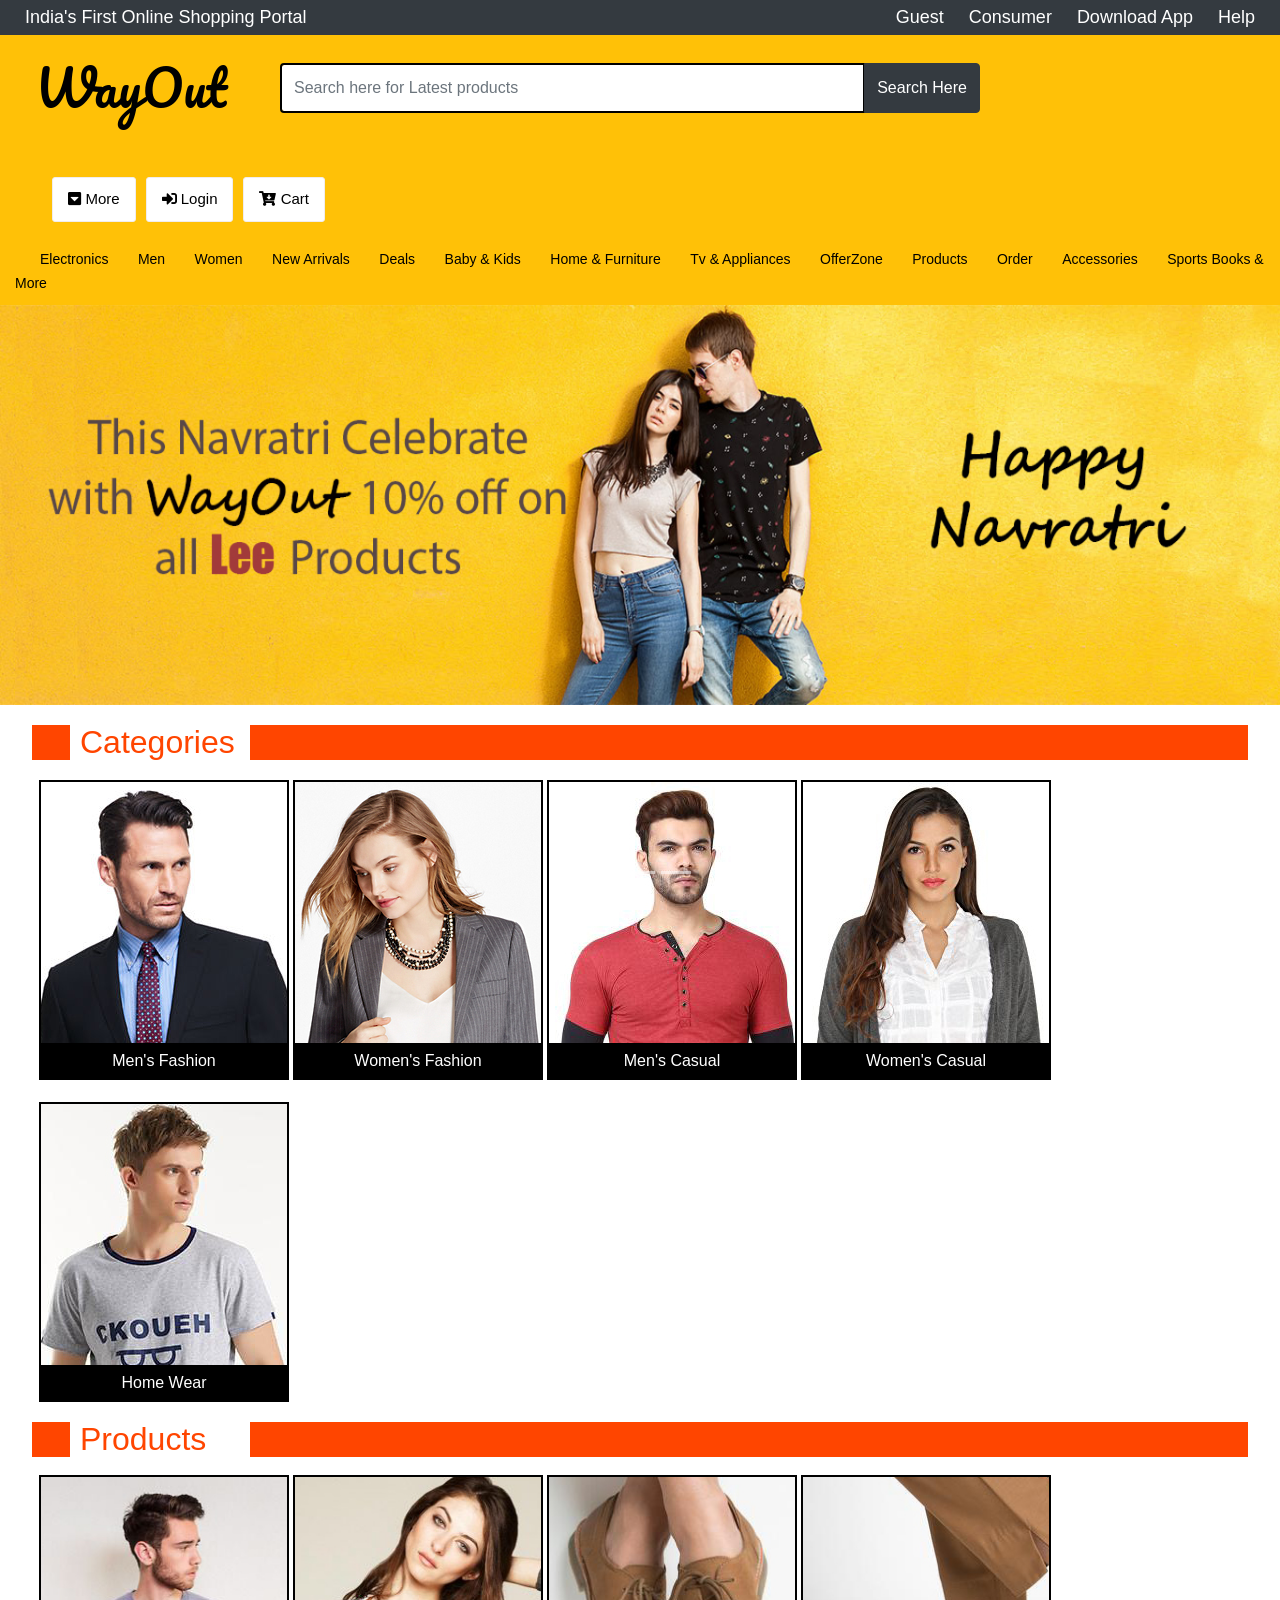
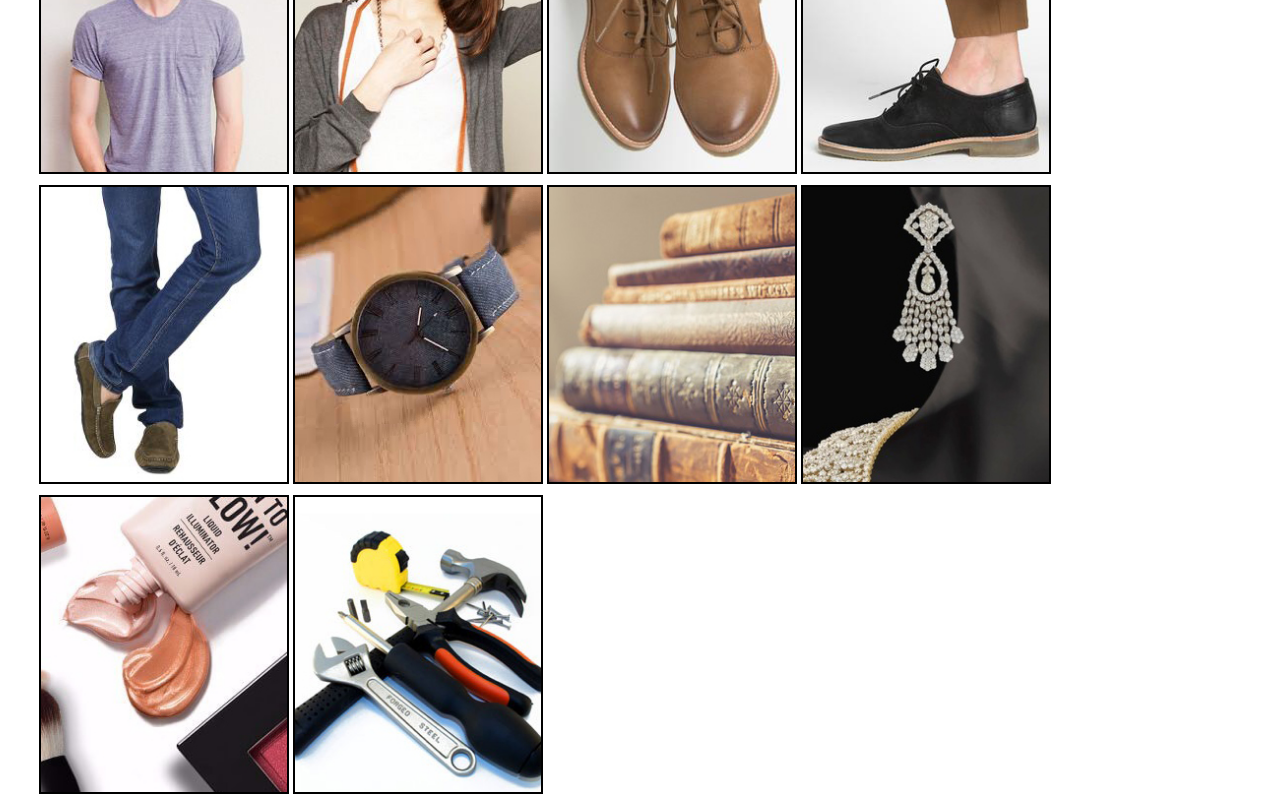
==== index.html @ 9ca6981f "Fullu COmmented HTML" ====
<!DOCTYPE html>
<html lang="en">
<head>
    <meta charset="UTF-8">
    <meta name="viewport" content="width=device-width, initial-scale=1.0">
    <meta http-equiv="X-UA-Compatible" content="ie=edge">
    <title>WayOut | Homepage</title>
    <link rel="shortcut icon" type="image/x-icon" href="images/Logo.png">
    <link rel="stylesheet" href="css/bootstrap.min.css">
    <link rel="stylesheet" href="https://use.fontawesome.com/releases/v5.1.0/css/all.css" integrity="sha384-lKuwvrZot6UHsBSfcMvOkWwlCMgc0TaWr+30HWe3a4ltaBwTZhyTEggF5tJv8tbt" crossorigin="anonymous">
    <link rel="stylesheet" href="css/styles.css">
    <link href="https://fonts.googleapis.com/css?family=Pacifico" rel="stylesheet">
</head>
<body>
    <!-- start of Main Container -->
    <div class="maincontainer">

        <!-- Header Part -> subheader+mainHeader+navbar -->
        <div id="header">

            <!-- SubHeader Part -->
            <div id="subheader" class="bg-dark pt-1 pb-1">
                <p style="display: inline">India's First Online Shopping Portal</p>
                <a href="Help">Help</a>
                <a href="DownloadApp">Download App</a>
                <a href="Consumer">Consumer</a>
                <a href="Guest">Guest</a>
            </div>
            <!-- End of SubHeader Part -->
            
            <!-- Main Header Part -->
            <div id="mainheader" class="bg-warning">

                <!-- Logo Part-->
                <div id="logo">
                    <span>WayOut</span>
                </div>
                <!-- End of Logo Part -->

                <!-- Search bar part -->
                <div id="searchbar">
                    <form action="goodbye" method="get">
                        <div class="input-group">
                            <input type="text" placeholder="Search here for Latest products" class="form-control">
                            <div class="input-group-append">
                                <input type="submit" value="Search Here" class="btn btn-dark">
                            </div>
                        </div>
                    </form>
                </div>
                <!-- End of Search bar Part -->

                <!-- cart part -->
                <div id="cart">
                    <a href="Cart"><i class="fas fa-cart-arrow-down"></i> Cart</a>
                    <a href="Login"><i class="fas fa-sign-in-alt"></i> Login</a>
                    <a href="More"><i class="fas fa-caret-square-down"></i> More</a>
                </div>
                <!-- End of Cart Part -->

            </div>
            <!-- End of Main Header Part -->

            <!-- Navigation Bar -->
            <div id="navigation" class="bg-warning">
                <nav>
                    <a href="Electronics">Electronics</a>
                    <a href="Men">Men</a>
                    <a href="Women">Women</a>
                    <a href="NewArrivals">New Arrivals</a>
                    <a href="Deals">Deals</a>
                    <a href="Baby&Kids">Baby & Kids</a>
                    <a href="Home&Furniture">Home & Furniture</a>
                    <a href="Tv&Appliances">Tv & Appliances</a>
                    <a href="OfferZone">OfferZone</a>
                    <a href="Products">Products</a>
                    <a href="Order">Order</a>
                    <a href="Accessories">Accessories</a>
                    <a href="SportsBooks&More">Sports Books & More</a>
                </nav>
            </div>
            <!-- End of Navigation bar -->

        </div>
        <!-- End of Header ->subheader+mainheader+navbar -->

        <!-- Carousel bar part -->
        <div id="demo" class="carousel-slide" data-ride="carousel">
            <ul class="carousel-indicators">
                <li data-target="#demo" data-slide-to="0" class="active"></li>
                <li data-target="#demo" data-slide-to="1"></li>
                <li data-target="#demo" data-slide-to="2"></li>
            </ul>
            <div class="carousel-inner">
                <div class="carousel-item active">
                    <img src="images/bannerone.jpg" alt="bannerone">
                </div>
                <div class="carousel-item">
                    <img src="images/bannersix.jpg" alt="bannertwo">
                </div>
                <div class="carousel-item">
                    <img src="images/bannerthree.jpg" alt="bannerthree">
                </div>
                <div class="carousel-item">
                    <img src="images/bannerfour.jpg" alt="bannerfour">
                </div>
                <div class="carousel-item">
                    <img src="images/bannerfive.jpg" alt="bannerfive">
                </div>
                <div class="carousel-item">
                    <img src="images/bannertwo.jpg" alt="bannerfive">
                </div>
            </div>
        </div>
        <!-- End of Carousel part -->

        <!-- Category Part -->
        <div id="categoriescontainer">

            <!-- Products Heading -->
            <div class="heading-block">
                <h2>Categories</h2>
            </div>
            <!-- End of Products Heading -->

            <!-- Categories pane Container -->
            <div class="headercategories">

                <!-- Category Box One -->
                <div class="catbox">
                    <a href="MensFashion">
                        <img src="images/catimg1.jpg" alt="Men's Fashion">
                        <span>Men's Fashion</span>
                    </a>
                </div>
                <!-- End of Category Box One -->

                <!-- Category Box two -->
                <div class="catbox">
                    <a href="Women'sFashion">
                        <img src="images/catimg2.jpg" alt="Men's Fashion">
                        <span>Women's Fashion</span>
                    </a>
                </div>
                <!-- End of Category Box Two -->

                <!-- Category Box Three -->
                <div class="catbox">
                    <a href="Men'sCasual">
                        <img src="images/catimg3.jpg" alt="Men's Fashion">
                        <span>Men's Casual</span>
                    </a>
                </div>
                <!-- End of Category Box Three -->

                <!-- Category Box Four -->
                <div class="catbox">
                    <a href="Women'sCasual">
                        <img src="images/catimg4.jpg" alt="Men's Fashion">
                        <span>Women's Casual</span>
                    </a>
                </div>
                <!-- End of Category Box Four -->

                <!-- Category Box Five -->
                <div class="catbox">
                    <a href="HomeWear">
                        <img src="images/catimg5.jpg" alt="Men's Fashion">
                        <span>Home Wear</span>
                    </a>
                </div>
                <!-- End of Category Box Five -->

            </div>
            <!-- End of Categories pane Container -->

            <!-- Product Heading block -->
            <div class="heading-block">
                <h2>Products</h2>
            </div>
            <!-- End of Products Heading Block -->

            <!-- Starting of Product Container -->
            <div class="prod-container">

                <!-- Product Item one -->
                <div class="prod-box">
                    <img src="images/proimg1.jpg" alt="Man-Suit">
                    <div class="prod-trans">
                        <div class="prod-feature">
                            <p>Mens Casual Wear</p>
                            <p style="color: white; font-weight: bold;">Price:1000₹</p>
                            <input type="button" value="Add to Cart">
                        </div>
                    </div>
                </div>
                <!-- End of Product Item one -->

                <!-- Product Item  two-->
                <div class="prod-box">
                    <img src="images/proimg2.jpg" alt="Man-Suit">
                    <div class="prod-trans">
                        <div class="prod-feature">
                            <p>Womens Casual Wear</p>
                            <p style="color: white; font-weight: bold;">Price:2000₹</p>
                            <input type="button" value="Add to Cart">
                        </div>
                    </div>
                </div>
                <!-- End of Product Item two -->

                <!-- Product Item Three-->
                <div class="prod-box">
                    <img src="images/proimg3.jpg" alt="Man-Suit">
                    <div class="prod-trans">
                        <div class="prod-feature">
                            <p>Adidas Shoes</p>
                            <p style="color: white; font-weight: bold;">Price:450₹</p>
                            <input type="button" value="Add to Cart">
                        </div>
                    </div>
                </div>
                <!-- End of Product Item three -->

                <!-- Product Item Four-->
                <div class="prod-box">
                    <img src="images/proimg4.jpg" alt="Man-Suit">
                    <div class="prod-trans">
                        <div class="prod-feature">
                            <p>Puma Formal Shoes</p>
                            <p style="color: white; font-weight: bold;">Price:500₹</p>
                            <input type="button" value="Add to Cart">
                        </div>
                    </div>
                </div>
                <!-- End of Product Item four -->

                <!-- Product Item Five-->
                <div class="prod-box">
                    <img src="images/proimg5.jpg" alt="Man-Suit">
                    <div class="prod-trans">
                        <div class="prod-feature">
                            <p>Mens Casual Shoes</p>
                            <p style="color: white; font-weight: bold;">Price:250₹</p>
                            <input type="button" value="Add to Cart">
                        </div>
                    </div>
                </div>
                <!-- End of Product Item five -->

                <!-- Product Item Six-->
                <div class="prod-box">
                    <img src="images/proimg12.jpg" alt="Man-Suit">
                    <div class="prod-trans">
                        <div class="prod-feature">
                            <p>Belkin B5850</p>
                            <p style="color: white; font-weight: bold;">Price:1500₹</p>
                            <input type="button" value="Add to Cart">
                        </div>
                    </div>
                </div>
                <!-- End of Product Item six -->

                <!-- Product Item Seven-->
                <div class="prod-box">
                    <img src="images/proimg7.jpg" alt="Man-Suit">
                    <div class="prod-trans">
                        <div class="prod-feature">
                            <p>Chetan Bhagat Book Pack</p>
                            <p style="color: white; font-weight: bold;">Price:2000₹</p>
                            <input type="button" value="Add to Cart">
                        </div>
                    </div>
                </div>
                <!-- End of Product Item seven -->

                <!-- Product Item Eight-->
                <div class="prod-box">
                    <img src="images/proimg8.jpg" alt="Man-Suit">
                    <div class="prod-trans">
                        <div class="prod-feature">
                            <p>Vistara Platinum Ear Rings</p>
                            <p style="color: white; font-weight: bold;">Price:145699₹</p>
                            <input type="button" value="Add to Cart">
                        </div>
                    </div>
                </div>
                <!-- End of Product Item Eight -->

                <!-- Product Item nine-->
                <div class="prod-box">
                    <img src="images/proimg9.jpg" alt="Man-Suit">
                    <div class="prod-trans">
                        <div class="prod-feature">
                            <p>Women Makeup Pack</p>
                            <p style="color: white; font-weight: bold;">Price:25000₹</p>
                            <input type="button" value="Add to Cart">
                        </div>
                    </div>
                </div>
                <!-- End of Product Item nine -->

                <!-- Product Item ten-->
                <div class="prod-box">
                    <img src="images/proimg10.jpg" alt="Man-Suit">
                    <div class="prod-trans">
                        <div class="prod-feature">
                            <p>Bosch Tool Kit V456</p>
                            <p style="color: white; font-weight: bold;">Price:1499₹</p>
                            <input type="button" value="Add to Cart">
                        </div>
                    </div>
                </div>
                <!-- End of Product Item ten -->
                
            </div>
            <!-- Ending of Product Containrt -->

        </div>
        <!-- End of Categories Part -->

    </div>
    <!-- End of Main Container -->
    <!-- Jquery link -->
    <script src="js/jquery.min.js"></script>
    <!-- Popper.js link -->
    <script src="js/popper.min.js"></script>
    <!-- Bootstrap.js Link -->
    <script src="js/bootstrap.min.js"></script>
</body>
</html>
---- css/styles.css ----
* {
    box-sizing: border-box;
}
body {
    margin: 0;
    /* min-width: 1355px; */
}
.maincontainer{
    width: 100%;
}
#subheader{
    font-weight: 500;
    font-size: 2vh;
    color: white;
}
#subheader a{
    float: right;
    padding-right: 25px;
    color: white;
    text-decoration: none;
}
#subheader p {
    padding-left: 25px;
}
/* Main Header */
#mainheader {
    display: flex;
    flex-wrap: wrap;
}
#logo {
    width: 230px;
    /* background: black; */
    padding: 15px 25px 20px 35px;
    /* padding-left: 25px;  */
    font-size: 50px;
    font-family: 'Pacifico', cursive;
    color: black;
}
#searchbar {
    padding-top: 28px;
    padding-left: 50px;
    float: right;
    width: 750px;
}
.form-control {
    height: 50px;
    border: 2px solid black;
    border-radius: px;
}
#cart {
    width: 360px;
    padding: 30px 30px 25px 30px;
    /* margin-right: -100px; */
}
#cart a{
    float: right;
    color: black;
    /* padding-right: 30px; */
    font-size: 15px;
    text-decoration: none;
    padding: 10px 15px;
    font-weight: 500;
    
}
#cart a {
    background: white;
   
    border: 1px solid rgb(241, 237, 237);
    margin: 2px 5px 0px 5px;
    border-radius: 3px;
    
    /* border-right: 5px solid black;  */
}
#cart a:hover {
    transition: all .5s ease;
    color: white;
}
#navigation {
    padding: 0px 10px 10px 15px;
}
nav a {
    color: black;
    padding-left: 25px;
    font-size: 14px;
    font-weight: 500;    
}
nav a:hover {
    color: gray;
    transition: all .5s ease;
    font-size: 14px;
}

.carousel-item img{
    height: 400px;
    width: 100%;
}
.heading-block {
    width: 100%;
    height: auto;
    float: left;
    color:orangered;
    font-size: 22px;
    margin: 0px 0px 10px;
}
/* Cateogory Boxes Main */
#categoriescontainer {
    width: 95%;
    margin:  20px auto;

}
.heading-block h2 {
    line-height:35px;
    border-left: 3vw solid orangered;
    border-right: 78vw solid orangered;
    padding-left: 10px;
}
.catbox {
    width: 250px;
    height: 300px;
    float: left;
    overflow: hidden;
    position: relative;
    margin: 2px;
    border: 2px solid black;
    margin-bottom: 20px; 
}

.catbox span {
    width: 100%;
    background: black;
    height: 35px;
    line-height: 35px;
    color: white;
    display: block;
    bottom: 0px;
    position: absolute;
    z-index: 999;
    text-align: center;
}
.catbox img{
    transition: all .5s ease;
}
.catbox:hover img {
    transform: scale(1.2,1.2);
    transition: all .5s ease;
}
.catbox:hover span {
    font-weight: 500;
}
/* Product Styling */
.prod-box {
    width: 250px;
    height: 300px;
    overflow: hidden;
    float: left;
    margin: 0 5 30 0;
    position: relative;
   margin: 0px 2px 10px;
}
.prod-box > img {
    max-width: 100%;
    border: 2px solid black;
}
.prod-trans {
    background: rgba(0, 0, 0, 0.6);
    width: 100%;
    height: 100%;
    top: 0;
    left: 0;
    bottom: 0;
    right: 0;
    position: absolute;
    opacity: 0;
    transition: all .5s ease;
}
.prod-box:hover .prod-trans {
    opacity:1;
    transition: all .5s ease;
}
.prod-feature {
    text-align: center;
    margin-top: -200px;
    transition: all .5s ease;
}
.prod-feature p {
    color: white;
    font-family: 'Segoe UI', Tahoma, Geneva, Verdana, sans-serif;
    font-weight: bold;
    line-height: 10px;
    padding-top: 50px;
}
.prod-box:hover .prod-feature {
    margin-top: 0px;
    transition: all .5s ease;
}
.prod-feature input {
    color: black;
    background: #ffffff;
    font-weight: 500;
    border: 0px;
    padding: 5px 10px;
    border-radius: 2px;
}
.headercategories {
    margin-left: 5px;
}
.prod-container {
    margin-left: 5px;
}
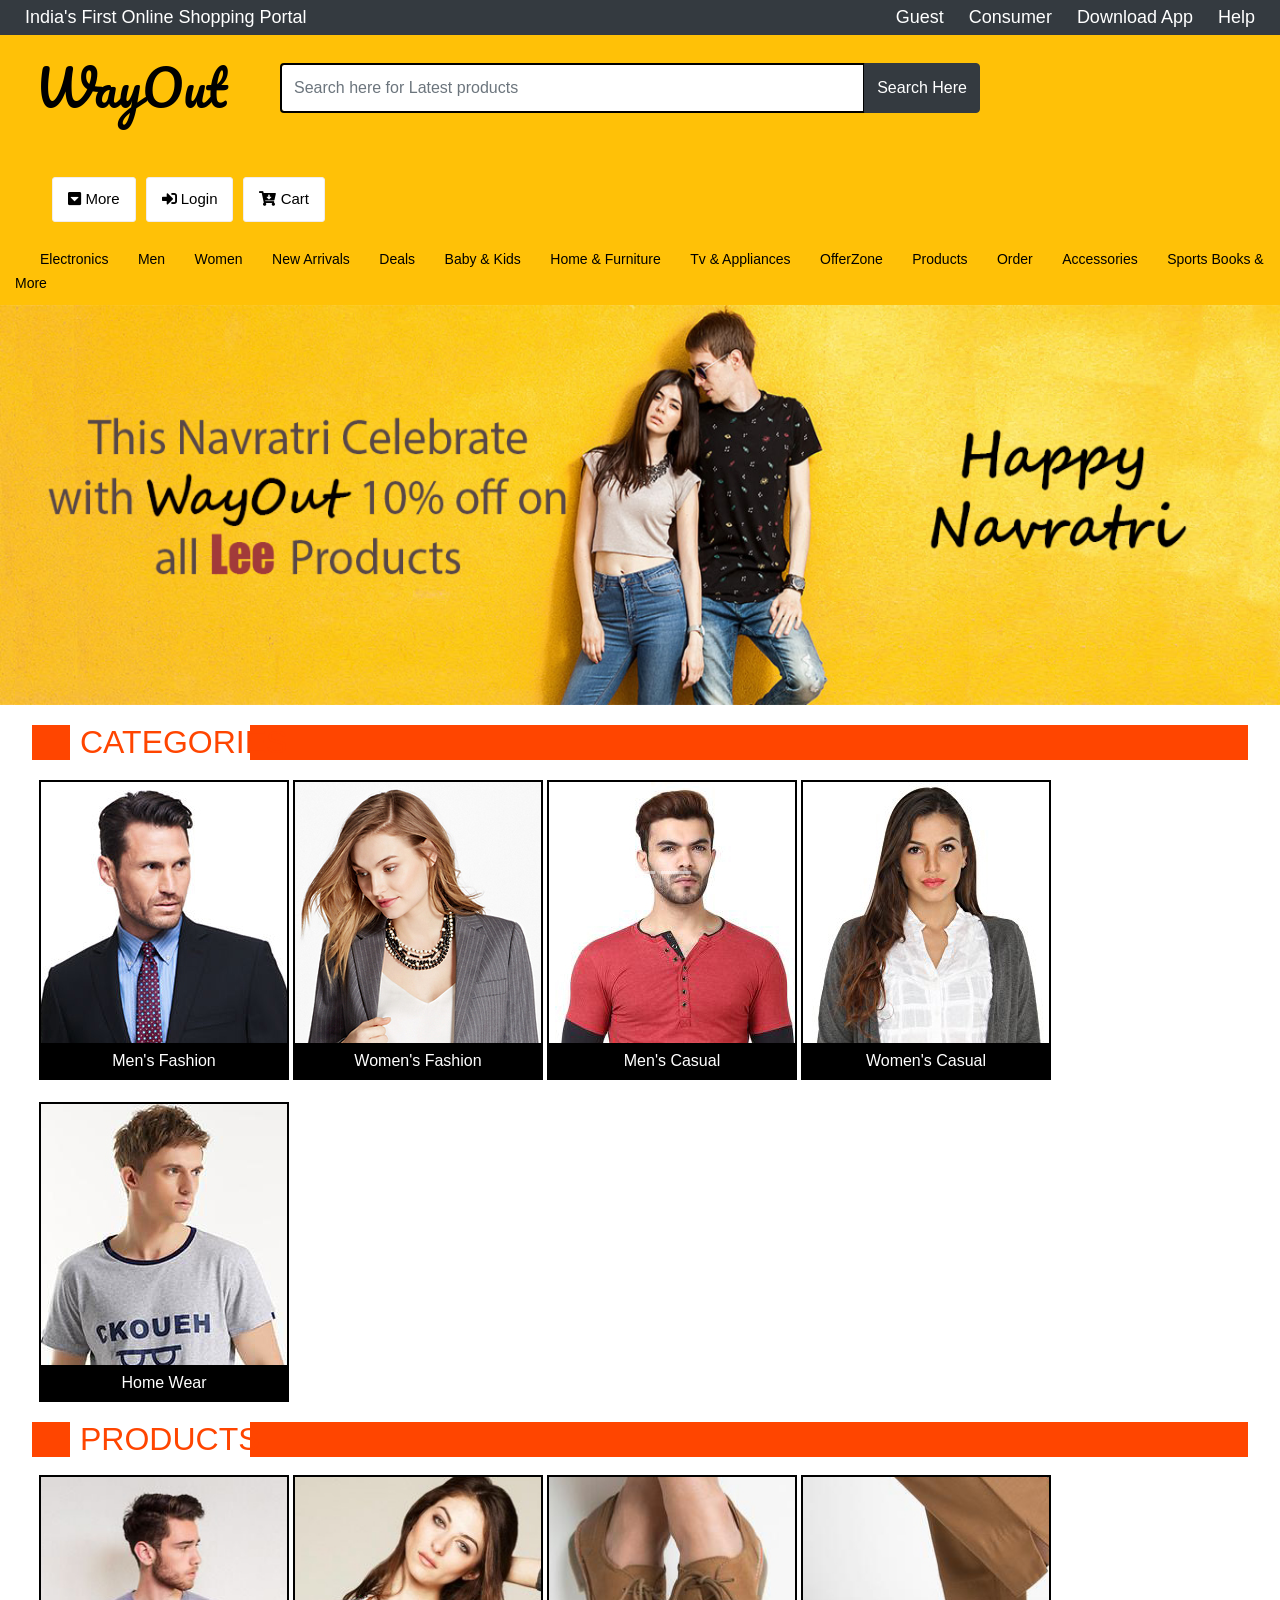
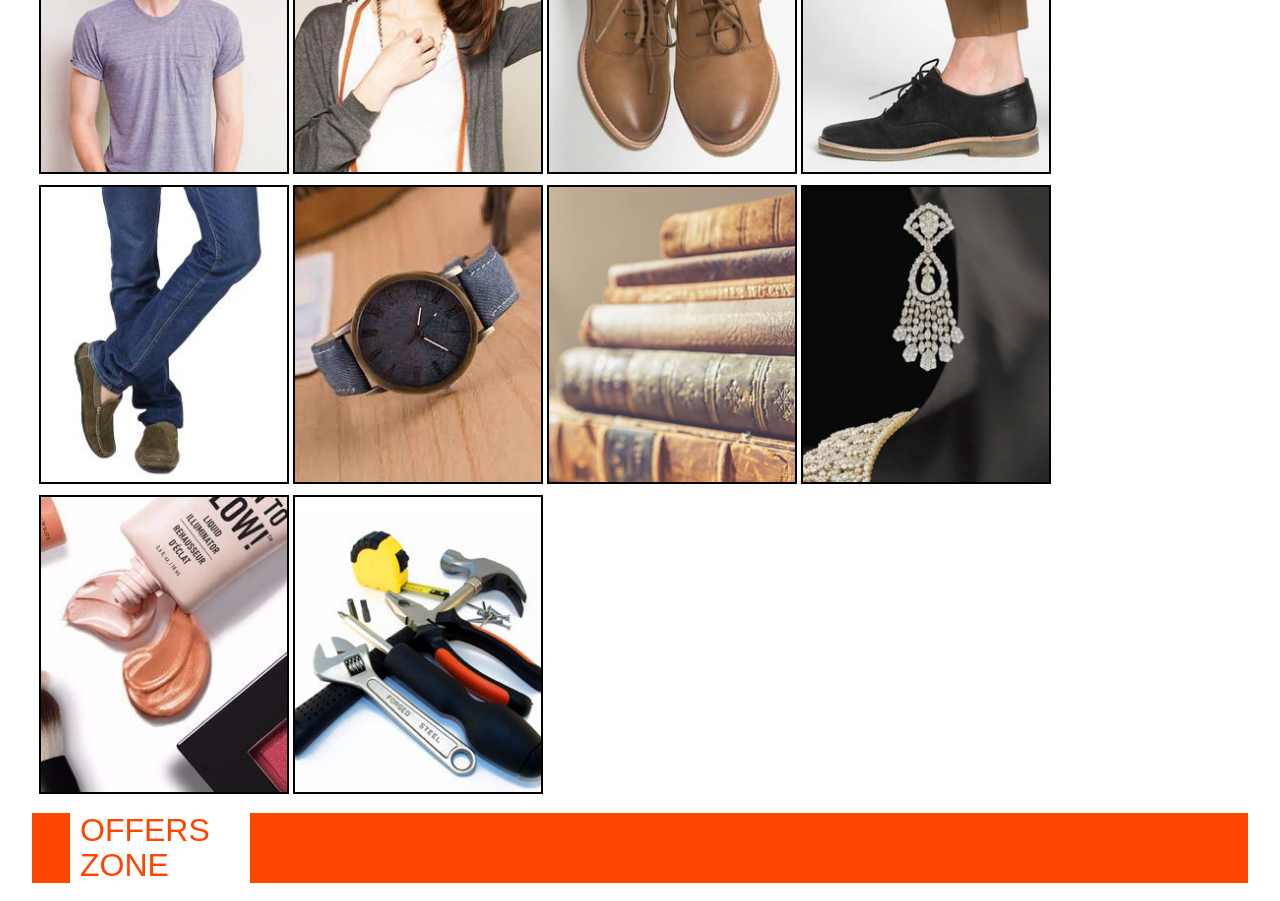
==== commit 30ec320d: "offer part completed" ====
--- a/index.html
+++ b/index.html
@@ -119,7 +119,7 @@
 
             <!-- Products Heading -->
             <div class="heading-block">
-                <h2>Categories</h2>
+                <h2>CATEGORIES</h2>
             </div>
             <!-- End of Products Heading -->
 
@@ -176,7 +176,7 @@
 
             <!-- Product Heading block -->
             <div class="heading-block">
-                <h2>Products</h2>
+                <h2>PRODUCTS</h2>
             </div>
             <!-- End of Products Heading Block -->
 
@@ -316,11 +316,60 @@
             </div>
             <!-- Ending of Product Containrt -->
 
+            <!-- Offer Heading block -->
+            <div class="heading-block mt-2">
+                <h2>OFFERS ZONE</h2>
+            </div>
+            <!-- End of Offer Heading Block -->
+
+            <!-- Starting of Offer Container -->
+            <div class="offercontainer">
+
+                <!-- Start offer One -->
+                <div class="offer">
+                   <a href="AxisBankOffer"><img src="images/Offer.jpg" alt=""></a>
+                </div>
+                <!-- End of Offer One -->
+
+                <!-- Start Offer Two -->
+                <div class="offer">
+                   <a href="PaytmOffer"><img src="images/Offer2.jpg" alt=""></a>
+                </div>
+                <!-- End of offer Two -->
+                
+                <!-- Start Offer Three -->
+                <div class="offer">
+                   <a href="IciciBankOffer"><img src="images/Offer3.jpg" alt=""></a>
+                </div>
+                <!-- End of Offer Three -->
+
+                <!-- Start Offer Four -->
+                <div class="offer">
+                   <a href="BoschOffer"><img src="images/Offer4.jpg" alt=""></a>
+                </div>
+                <!-- End offer Four -->
+
+                <!-- Start Offer Five -->
+                <div class="offer">
+                   <a href="PhonePayOffer"><img src="images/Offer5.jpg" alt=""></a>
+                </div>
+                <!-- End Offer Five -->
+
+                <!-- Start Offer Six -->
+                <div class="offer">
+                   <a href="HdfcBankOffer"><img src="images/Offer6.jpg" alt=""></a>
+                </div>
+                <!-- End Offer Six -->
+                
+            </div>
+            <!-- End of Offer Container -->
+
         </div>
         <!-- End of Categories Part -->
 
     </div>
     <!-- End of Main Container -->
+    
     <!-- Jquery link -->
     <script src="js/jquery.min.js"></script>
     <!-- Popper.js link -->
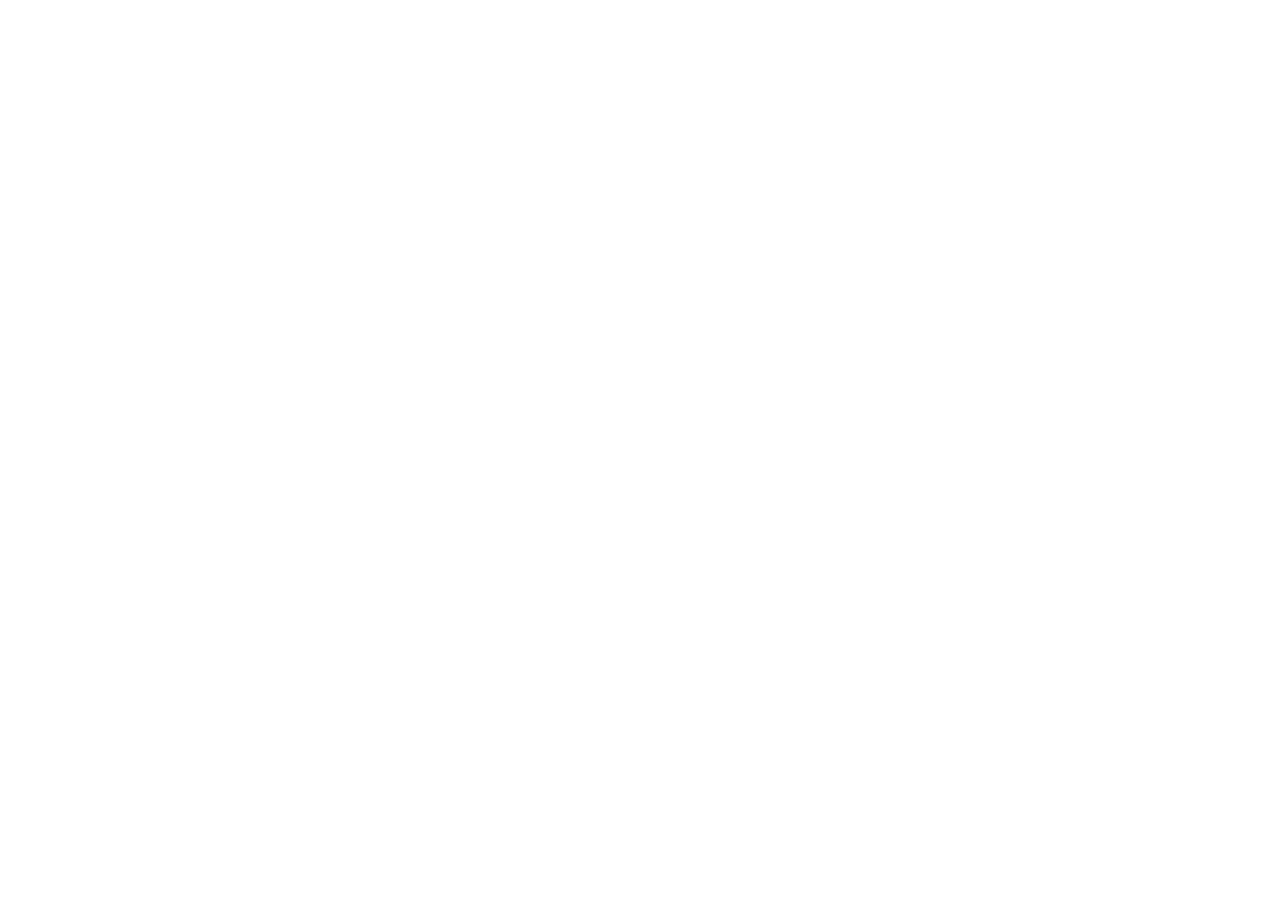
==== commit f832cf75: "bs4version index.html added" ====
--- a/index.html
+++ b/index.html
@@ -1,380 +1,20 @@
-<!DOCTYPE html>
+<!doctype html>
 <html lang="en">
-<head>
-    <meta charset="UTF-8">
-    <meta name="viewport" content="width=device-width, initial-scale=1.0">
-    <meta http-equiv="X-UA-Compatible" content="ie=edge">
+  <head>
     <title>WayOut | Homepage</title>
-    <link rel="shortcut icon" type="image/x-icon" href="images/Logo.png">
-    <link rel="stylesheet" href="css/bootstrap.min.css">
-    <link rel="stylesheet" href="https://use.fontawesome.com/releases/v5.1.0/css/all.css" integrity="sha384-lKuwvrZot6UHsBSfcMvOkWwlCMgc0TaWr+30HWe3a4ltaBwTZhyTEggF5tJv8tbt" crossorigin="anonymous">
-    <link rel="stylesheet" href="css/styles.css">
-    <link href="https://fonts.googleapis.com/css?family=Pacifico" rel="stylesheet">
-</head>
-<body>
-    <!-- start of Main Container -->
-    <div class="maincontainer">
+    <!-- Required meta tags -->
+    <meta charset="utf-8">
+    <meta name="viewport" content="width=device-width, initial-scale=1, shrink-to-fit=no">
 
-        <!-- Header Part -> subheader+mainHeader+navbar -->
-        <div id="header">
-
-            <!-- SubHeader Part -->
-            <div id="subheader" class="bg-dark pt-1 pb-1">
-                <p style="display: inline">India's First Online Shopping Portal</p>
-                <a href="Help">Help</a>
-                <a href="DownloadApp">Download App</a>
-                <a href="Consumer">Consumer</a>
-                <a href="Guest">Guest</a>
-            </div>
-            <!-- End of SubHeader Part -->
-            
-            <!-- Main Header Part -->
-            <div id="mainheader" class="bg-warning">
-
-                <!-- Logo Part-->
-                <div id="logo">
-                    <span>WayOut</span>
-                </div>
-                <!-- End of Logo Part -->
-
-                <!-- Search bar part -->
-                <div id="searchbar">
-                    <form action="goodbye" method="get">
-                        <div class="input-group">
-                            <input type="text" placeholder="Search here for Latest products" class="form-control">
-                            <div class="input-group-append">
-                                <input type="submit" value="Search Here" class="btn btn-dark">
-                            </div>
-                        </div>
-                    </form>
-                </div>
-                <!-- End of Search bar Part -->
-
-                <!-- cart part -->
-                <div id="cart">
-                    <a href="Cart"><i class="fas fa-cart-arrow-down"></i> Cart</a>
-                    <a href="Login"><i class="fas fa-sign-in-alt"></i> Login</a>
-                    <a href="More"><i class="fas fa-caret-square-down"></i> More</a>
-                </div>
-                <!-- End of Cart Part -->
-
-            </div>
-            <!-- End of Main Header Part -->
-
-            <!-- Navigation Bar -->
-            <div id="navigation" class="bg-warning">
-                <nav>
-                    <a href="Electronics">Electronics</a>
-                    <a href="Men">Men</a>
-                    <a href="Women">Women</a>
-                    <a href="NewArrivals">New Arrivals</a>
-                    <a href="Deals">Deals</a>
-                    <a href="Baby&Kids">Baby & Kids</a>
-                    <a href="Home&Furniture">Home & Furniture</a>
-                    <a href="Tv&Appliances">Tv & Appliances</a>
-                    <a href="OfferZone">OfferZone</a>
-                    <a href="Products">Products</a>
-                    <a href="Order">Order</a>
-                    <a href="Accessories">Accessories</a>
-                    <a href="SportsBooks&More">Sports Books & More</a>
-                </nav>
-            </div>
-            <!-- End of Navigation bar -->
-
-        </div>
-        <!-- End of Header ->subheader+mainheader+navbar -->
-
-        <!-- Carousel bar part -->
-        <div id="demo" class="carousel-slide" data-ride="carousel">
-            <ul class="carousel-indicators">
-                <li data-target="#demo" data-slide-to="0" class="active"></li>
-                <li data-target="#demo" data-slide-to="1"></li>
-                <li data-target="#demo" data-slide-to="2"></li>
-            </ul>
-            <div class="carousel-inner">
-                <div class="carousel-item active">
-                    <img src="images/bannerone.jpg" alt="bannerone">
-                </div>
-                <div class="carousel-item">
-                    <img src="images/bannersix.jpg" alt="bannertwo">
-                </div>
-                <div class="carousel-item">
-                    <img src="images/bannerthree.jpg" alt="bannerthree">
-                </div>
-                <div class="carousel-item">
-                    <img src="images/bannerfour.jpg" alt="bannerfour">
-                </div>
-                <div class="carousel-item">
-                    <img src="images/bannerfive.jpg" alt="bannerfive">
-                </div>
-                <div class="carousel-item">
-                    <img src="images/bannertwo.jpg" alt="bannerfive">
-                </div>
-            </div>
-        </div>
-        <!-- End of Carousel part -->
-
-        <!-- Category Part -->
-        <div id="categoriescontainer">
-
-            <!-- Products Heading -->
-            <div class="heading-block">
-                <h2>CATEGORIES</h2>
-            </div>
-            <!-- End of Products Heading -->
-
-            <!-- Categories pane Container -->
-            <div class="headercategories">
-
-                <!-- Category Box One -->
-                <div class="catbox">
-                    <a href="MensFashion">
-                        <img src="images/catimg1.jpg" alt="Men's Fashion">
-                        <span>Men's Fashion</span>
-                    </a>
-                </div>
-                <!-- End of Category Box One -->
-
-                <!-- Category Box two -->
-                <div class="catbox">
-                    <a href="Women'sFashion">
-                        <img src="images/catimg2.jpg" alt="Men's Fashion">
-                        <span>Women's Fashion</span>
-                    </a>
-                </div>
-                <!-- End of Category Box Two -->
-
-                <!-- Category Box Three -->
-                <div class="catbox">
-                    <a href="Men'sCasual">
-                        <img src="images/catimg3.jpg" alt="Men's Fashion">
-                        <span>Men's Casual</span>
-                    </a>
-                </div>
-                <!-- End of Category Box Three -->
-
-                <!-- Category Box Four -->
-                <div class="catbox">
-                    <a href="Women'sCasual">
-                        <img src="images/catimg4.jpg" alt="Men's Fashion">
-                        <span>Women's Casual</span>
-                    </a>
-                </div>
-                <!-- End of Category Box Four -->
-
-                <!-- Category Box Five -->
-                <div class="catbox">
-                    <a href="HomeWear">
-                        <img src="images/catimg5.jpg" alt="Men's Fashion">
-                        <span>Home Wear</span>
-                    </a>
-                </div>
-                <!-- End of Category Box Five -->
-
-            </div>
-            <!-- End of Categories pane Container -->
-
-            <!-- Product Heading block -->
-            <div class="heading-block">
-                <h2>PRODUCTS</h2>
-            </div>
-            <!-- End of Products Heading Block -->
-
-            <!-- Starting of Product Container -->
-            <div class="prod-container">
-
-                <!-- Product Item one -->
-                <div class="prod-box">
-                    <img src="images/proimg1.jpg" alt="Man-Suit">
-                    <div class="prod-trans">
-                        <div class="prod-feature">
-                            <p>Mens Casual Wear</p>
-                            <p style="color: white; font-weight: bold;">Price:1000₹</p>
-                            <input type="button" value="Add to Cart">
-                        </div>
-                    </div>
-                </div>
-                <!-- End of Product Item one -->
-
-                <!-- Product Item  two-->
-                <div class="prod-box">
-                    <img src="images/proimg2.jpg" alt="Man-Suit">
-                    <div class="prod-trans">
-                        <div class="prod-feature">
-                            <p>Womens Casual Wear</p>
-                            <p style="color: white; font-weight: bold;">Price:2000₹</p>
-                            <input type="button" value="Add to Cart">
-                        </div>
-                    </div>
-                </div>
-                <!-- End of Product Item two -->
-
-                <!-- Product Item Three-->
-                <div class="prod-box">
-                    <img src="images/proimg3.jpg" alt="Man-Suit">
-                    <div class="prod-trans">
-                        <div class="prod-feature">
-                            <p>Adidas Shoes</p>
-                            <p style="color: white; font-weight: bold;">Price:450₹</p>
-                            <input type="button" value="Add to Cart">
-                        </div>
-                    </div>
-                </div>
-                <!-- End of Product Item three -->
-
-                <!-- Product Item Four-->
-                <div class="prod-box">
-                    <img src="images/proimg4.jpg" alt="Man-Suit">
-                    <div class="prod-trans">
-                        <div class="prod-feature">
-                            <p>Puma Formal Shoes</p>
-                            <p style="color: white; font-weight: bold;">Price:500₹</p>
-                            <input type="button" value="Add to Cart">
-                        </div>
-                    </div>
-                </div>
-                <!-- End of Product Item four -->
-
-                <!-- Product Item Five-->
-                <div class="prod-box">
-                    <img src="images/proimg5.jpg" alt="Man-Suit">
-                    <div class="prod-trans">
-                        <div class="prod-feature">
-                            <p>Mens Casual Shoes</p>
-                            <p style="color: white; font-weight: bold;">Price:250₹</p>
-                            <input type="button" value="Add to Cart">
-                        </div>
-                    </div>
-                </div>
-                <!-- End of Product Item five -->
-
-                <!-- Product Item Six-->
-                <div class="prod-box">
-                    <img src="images/proimg12.jpg" alt="Man-Suit">
-                    <div class="prod-trans">
-                        <div class="prod-feature">
-                            <p>Belkin B5850</p>
-                            <p style="color: white; font-weight: bold;">Price:1500₹</p>
-                            <input type="button" value="Add to Cart">
-                        </div>
-                    </div>
-                </div>
-                <!-- End of Product Item six -->
-
-                <!-- Product Item Seven-->
-                <div class="prod-box">
-                    <img src="images/proimg7.jpg" alt="Man-Suit">
-                    <div class="prod-trans">
-                        <div class="prod-feature">
-                            <p>Chetan Bhagat Book Pack</p>
-                            <p style="color: white; font-weight: bold;">Price:2000₹</p>
-                            <input type="button" value="Add to Cart">
-                        </div>
-                    </div>
-                </div>
-                <!-- End of Product Item seven -->
-
-                <!-- Product Item Eight-->
-                <div class="prod-box">
-                    <img src="images/proimg8.jpg" alt="Man-Suit">
-                    <div class="prod-trans">
-                        <div class="prod-feature">
-                            <p>Vistara Platinum Ear Rings</p>
-                            <p style="color: white; font-weight: bold;">Price:145699₹</p>
-                            <input type="button" value="Add to Cart">
-                        </div>
-                    </div>
-                </div>
-                <!-- End of Product Item Eight -->
-
-                <!-- Product Item nine-->
-                <div class="prod-box">
-                    <img src="images/proimg9.jpg" alt="Man-Suit">
-                    <div class="prod-trans">
-                        <div class="prod-feature">
-                            <p>Women Makeup Pack</p>
-                            <p style="color: white; font-weight: bold;">Price:25000₹</p>
-                            <input type="button" value="Add to Cart">
-                        </div>
-                    </div>
-                </div>
-                <!-- End of Product Item nine -->
-
-                <!-- Product Item ten-->
-                <div class="prod-box">
-                    <img src="images/proimg10.jpg" alt="Man-Suit">
-                    <div class="prod-trans">
-                        <div class="prod-feature">
-                            <p>Bosch Tool Kit V456</p>
-                            <p style="color: white; font-weight: bold;">Price:1499₹</p>
-                            <input type="button" value="Add to Cart">
-                        </div>
-                    </div>
-                </div>
-                <!-- End of Product Item ten -->
-                
-            </div>
-            <!-- Ending of Product Containrt -->
-
-            <!-- Offer Heading block -->
-            <div class="heading-block mt-2">
-                <h2>OFFERS ZONE</h2>
-            </div>
-            <!-- End of Offer Heading Block -->
-
-            <!-- Starting of Offer Container -->
-            <div class="offercontainer">
-
-                <!-- Start offer One -->
-                <div class="offer">
-                   <a href="AxisBankOffer"><img src="images/Offer.jpg" alt=""></a>
-                </div>
-                <!-- End of Offer One -->
-
-                <!-- Start Offer Two -->
-                <div class="offer">
-                   <a href="PaytmOffer"><img src="images/Offer2.jpg" alt=""></a>
-                </div>
-                <!-- End of offer Two -->
-                
-                <!-- Start Offer Three -->
-                <div class="offer">
-                   <a href="IciciBankOffer"><img src="images/Offer3.jpg" alt=""></a>
-                </div>
-                <!-- End of Offer Three -->
-
-                <!-- Start Offer Four -->
-                <div class="offer">
-                   <a href="BoschOffer"><img src="images/Offer4.jpg" alt=""></a>
-                </div>
-                <!-- End offer Four -->
-
-                <!-- Start Offer Five -->
-                <div class="offer">
-                   <a href="PhonePayOffer"><img src="images/Offer5.jpg" alt=""></a>
-                </div>
-                <!-- End Offer Five -->
-
-                <!-- Start Offer Six -->
-                <div class="offer">
-                   <a href="HdfcBankOffer"><img src="images/Offer6.jpg" alt=""></a>
-                </div>
-                <!-- End Offer Six -->
-                
-            </div>
-            <!-- End of Offer Container -->
-
-        </div>
-        <!-- End of Categories Part -->
-
-    </div>
-    <!-- End of Main Container -->
-    
-    <!-- Jquery link -->
-    <script src="js/jquery.min.js"></script>
-    <!-- Popper.js link -->
-    <script src="js/popper.min.js"></script>
-    <!-- Bootstrap.js Link -->
-    <script src="js/bootstrap.min.js"></script>
-</body>
+    <!-- Bootstrap CSS -->
+    <link rel="stylesheet" href="https://maxcdn.bootstrapcdn.com/bootstrap/4.0.0/css/bootstrap.min.css" integrity="sha384-Gn5384xqQ1aoWXA+058RXPxPg6fy4IWvTNh0E263XmFcJlSAwiGgFAW/dAiS6JXm" crossorigin="anonymous">
+  </head>
+  <body>
+      
+    <!-- Optional JavaScript -->
+    <!-- jQuery first, then Popper.js, then Bootstrap JS -->
+    <script src="https://code.jquery.com/jquery-3.2.1.slim.min.js" integrity="sha384-KJ3o2DKtIkvYIK3UENzmM7KCkRr/rE9/Qpg6aAZGJwFDMVNA/GpGFF93hXpG5KkN" crossorigin="anonymous"></script>
+    <script src="https://cdnjs.cloudflare.com/ajax/libs/popper.js/1.12.9/umd/popper.min.js" integrity="sha384-ApNbgh9B+Y1QKtv3Rn7W3mgPxhU9K/ScQsAP7hUibX39j7fakFPskvXusvfa0b4Q" crossorigin="anonymous"></script>
+    <script src="https://maxcdn.bootstrapcdn.com/bootstrap/4.0.0/js/bootstrap.min.js" integrity="sha384-JZR6Spejh4U02d8jOt6vLEHfe/JQGiRRSQQxSfFWpi1MquVdAyjUar5+76PVCmYl" crossorigin="anonymous"></script>
+  </body>
 </html>
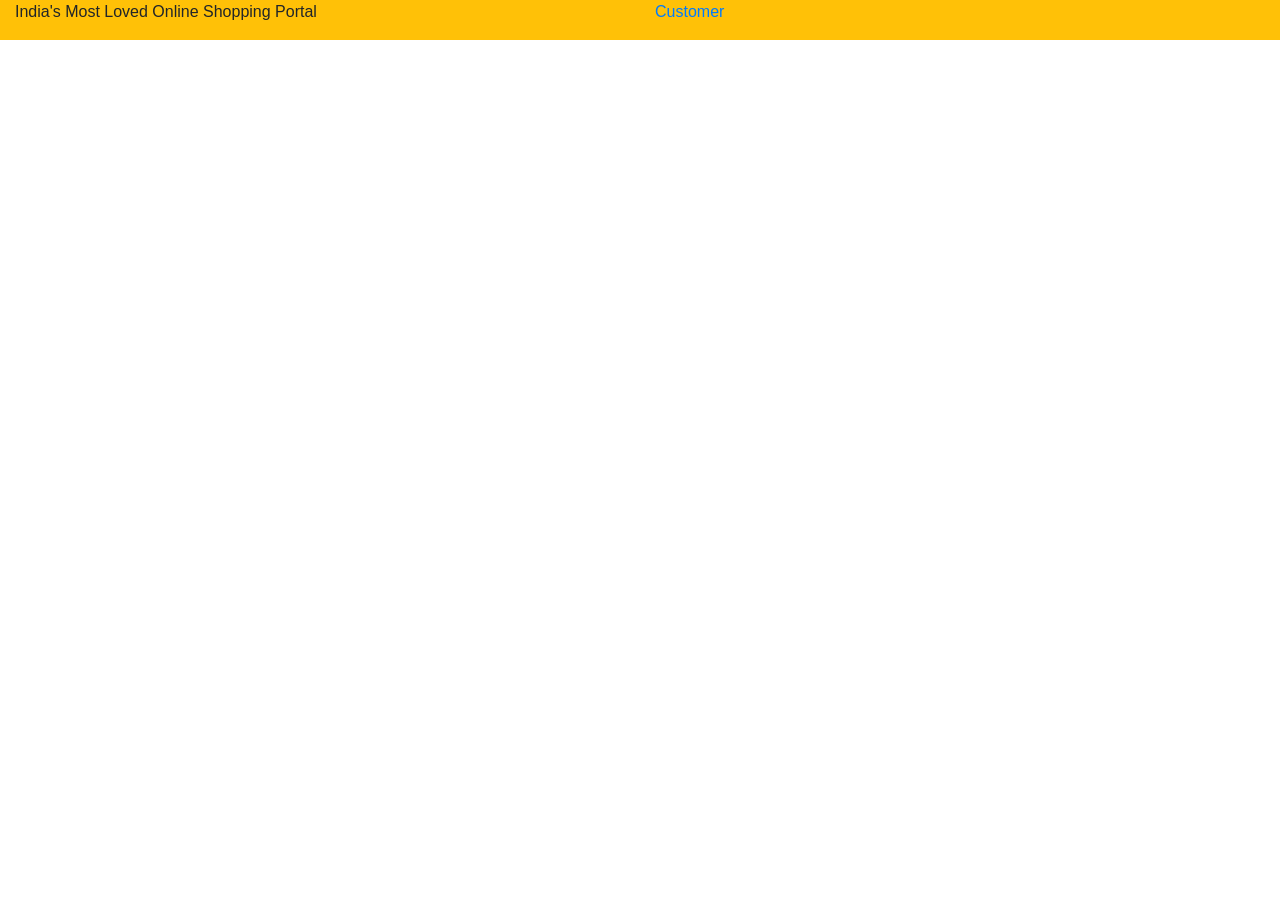
==== commit 94bca625: "bs4version" ====
--- a/index.html
+++ b/index.html
@@ -1,16 +1,26 @@
-<!doctype html>
+<!DOCTYPE html>
 <html lang="en">
   <head>
     <title>WayOut | Homepage</title>
     <!-- Required meta tags -->
     <meta charset="utf-8">
     <meta name="viewport" content="width=device-width, initial-scale=1, shrink-to-fit=no">
-
     <!-- Bootstrap CSS -->
     <link rel="stylesheet" href="https://maxcdn.bootstrapcdn.com/bootstrap/4.0.0/css/bootstrap.min.css" integrity="sha384-Gn5384xqQ1aoWXA+058RXPxPg6fy4IWvTNh0E263XmFcJlSAwiGgFAW/dAiS6JXm" crossorigin="anonymous">
+    <link rel="shortcut icon" type="image/x-icon" href="images/Logo.png">
+    <link rel="stylesheet" href="css/styles.css">
   </head>
   <body>
-      
+    <div class="container-fluid">
+        <div class="row bg-warning">
+            <div class="col-sm-6">
+                <p>India's Most Loved Online Shopping Portal</p>
+            </div>
+            <div class="col-sm-6 mr-auto">
+                <a href="">Customer</a>
+            </div>
+        </div>
+    </div>
     <!-- Optional JavaScript -->
     <!-- jQuery first, then Popper.js, then Bootstrap JS -->
     <script src="https://code.jquery.com/jquery-3.2.1.slim.min.js" integrity="sha384-KJ3o2DKtIkvYIK3UENzmM7KCkRr/rE9/Qpg6aAZGJwFDMVNA/GpGFF93hXpG5KkN" crossorigin="anonymous"></script>
--- a/css/styles.css
+++ b/css/styles.css
@@ -0,0 +1,3 @@
+/* *{
+    box-sizing: content-box;
+} */
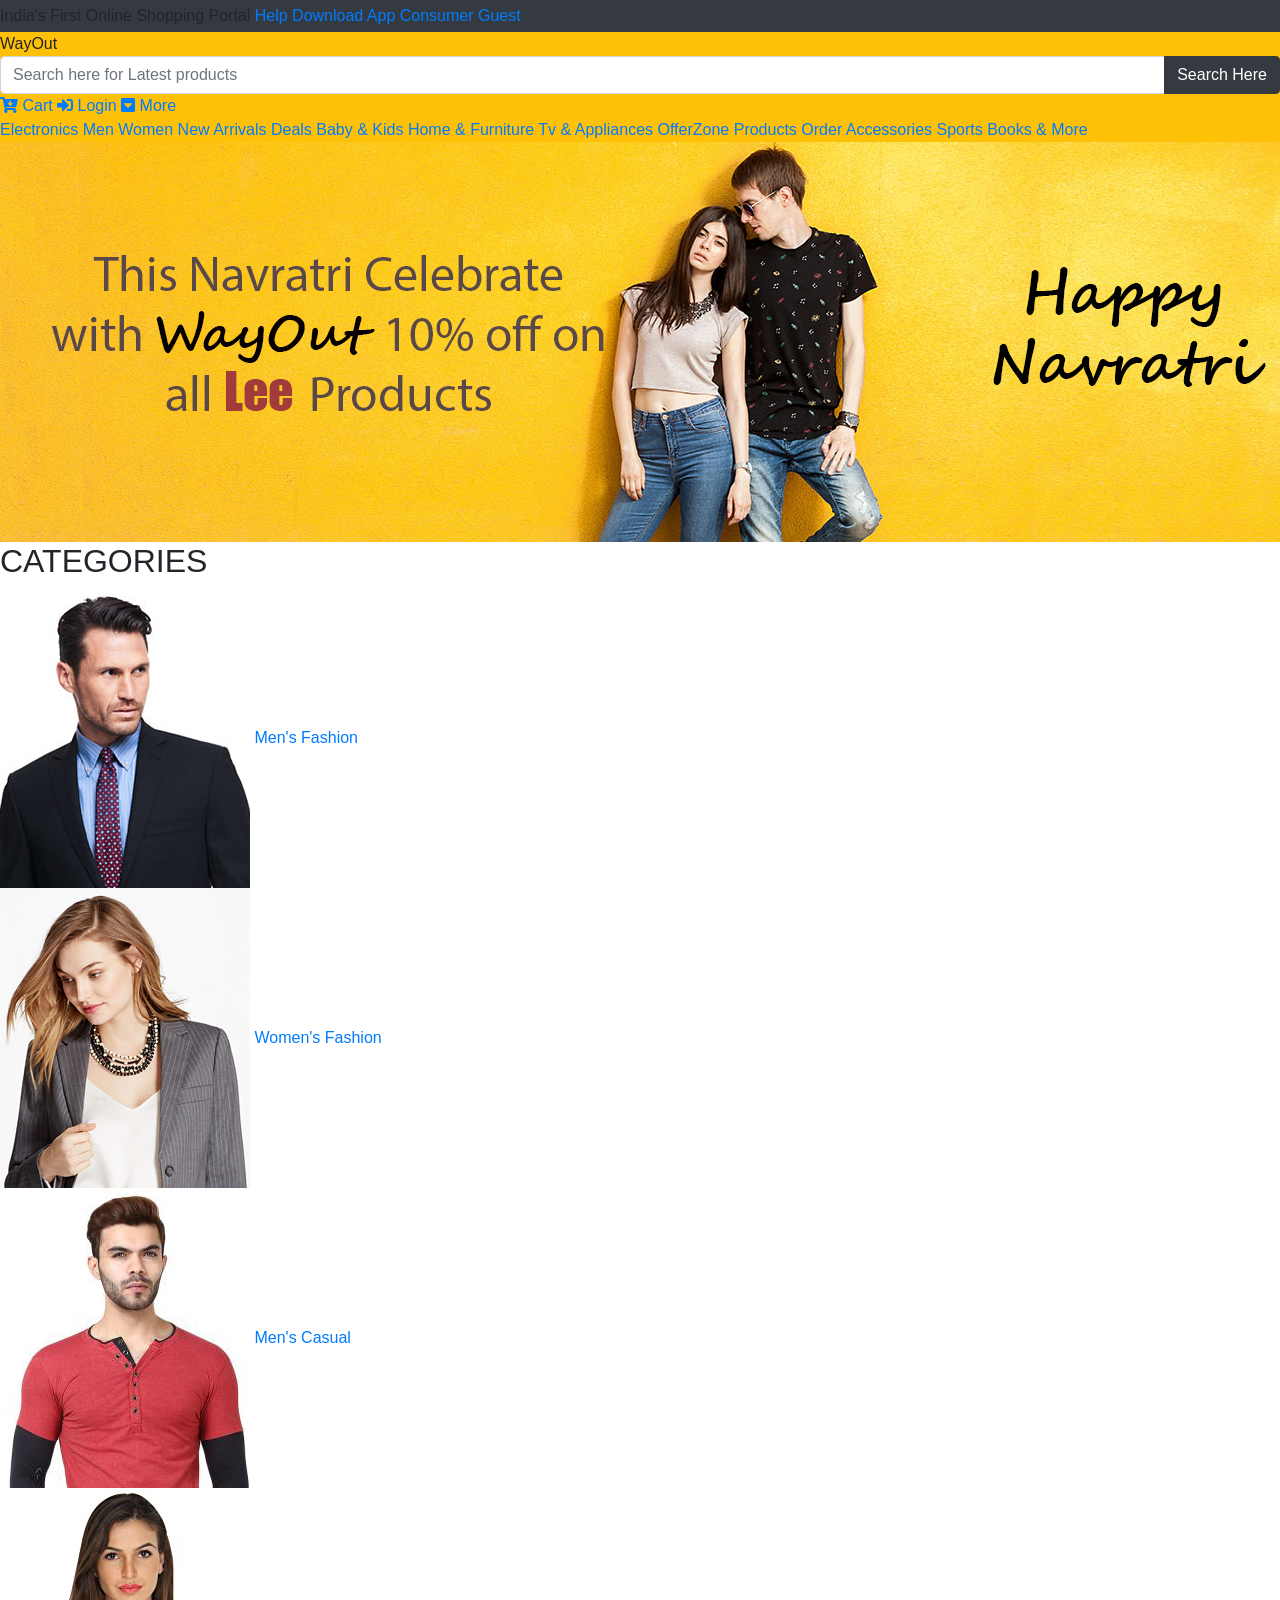
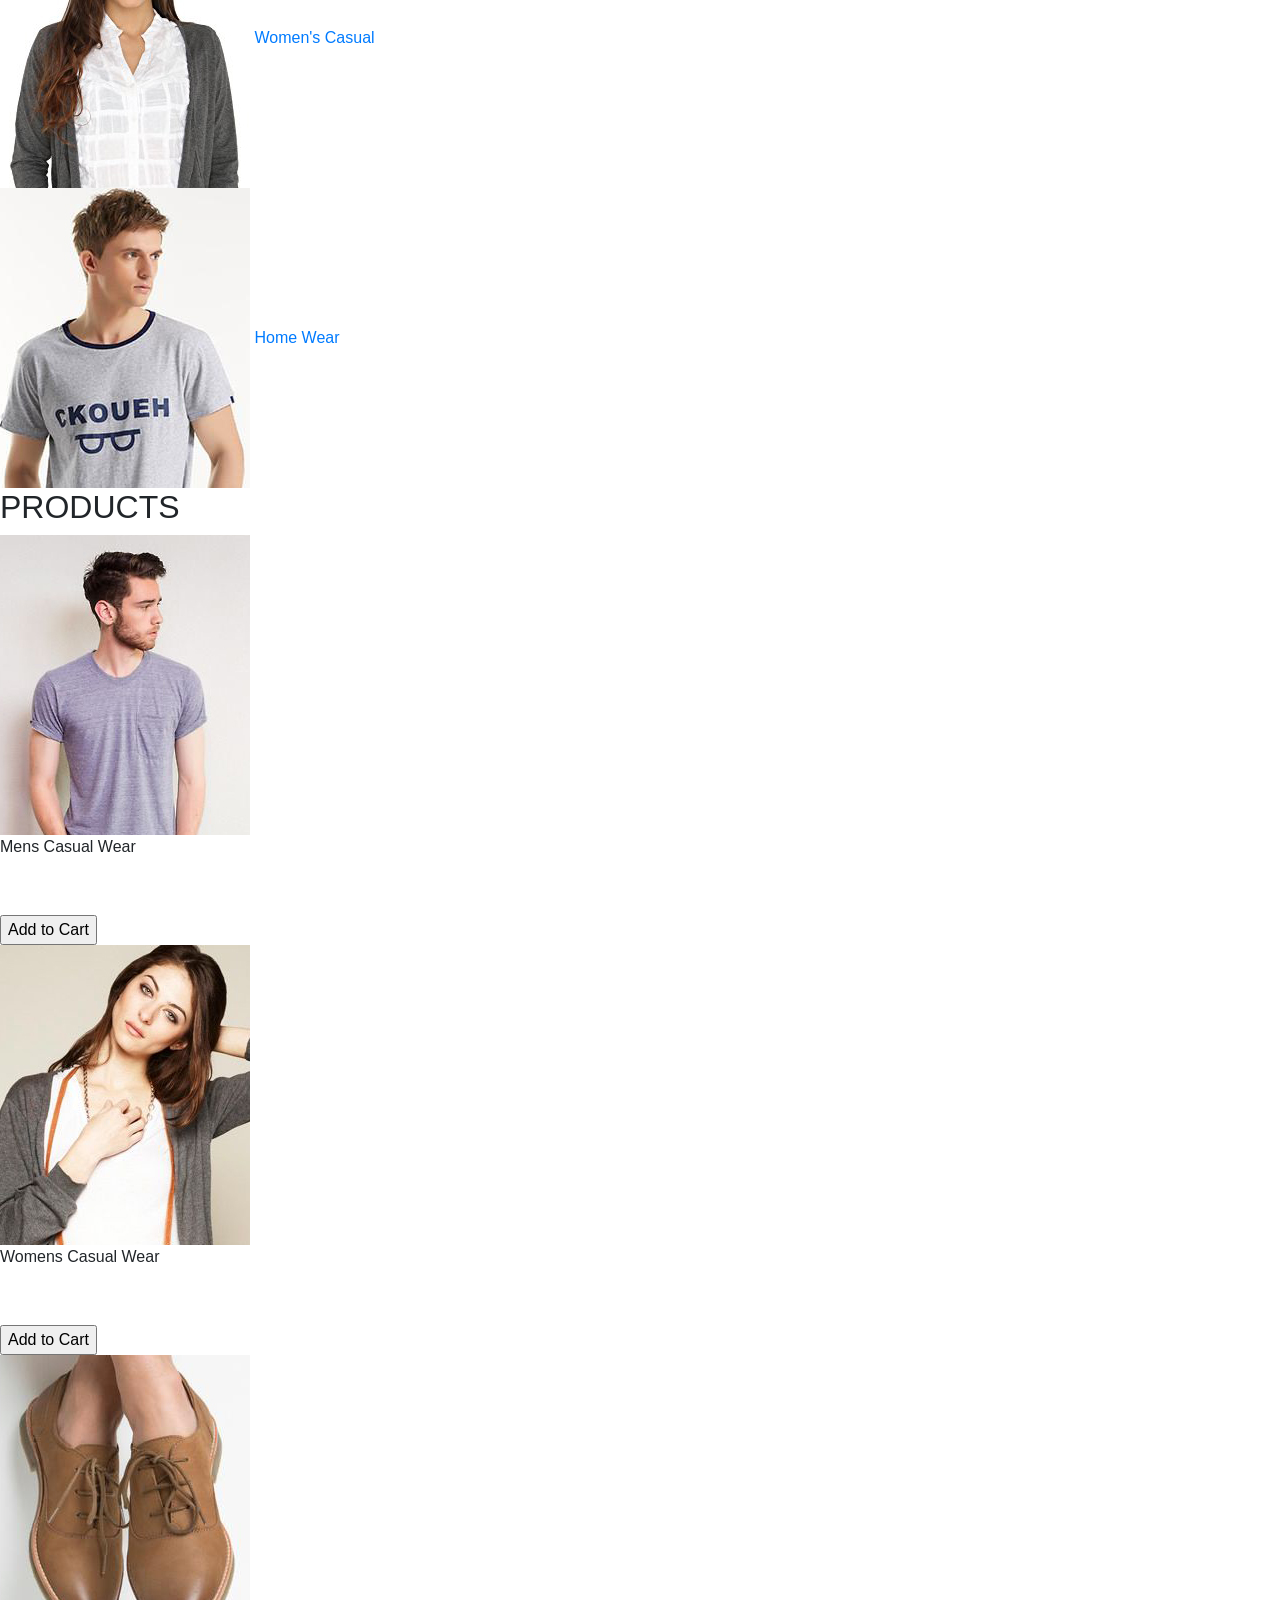
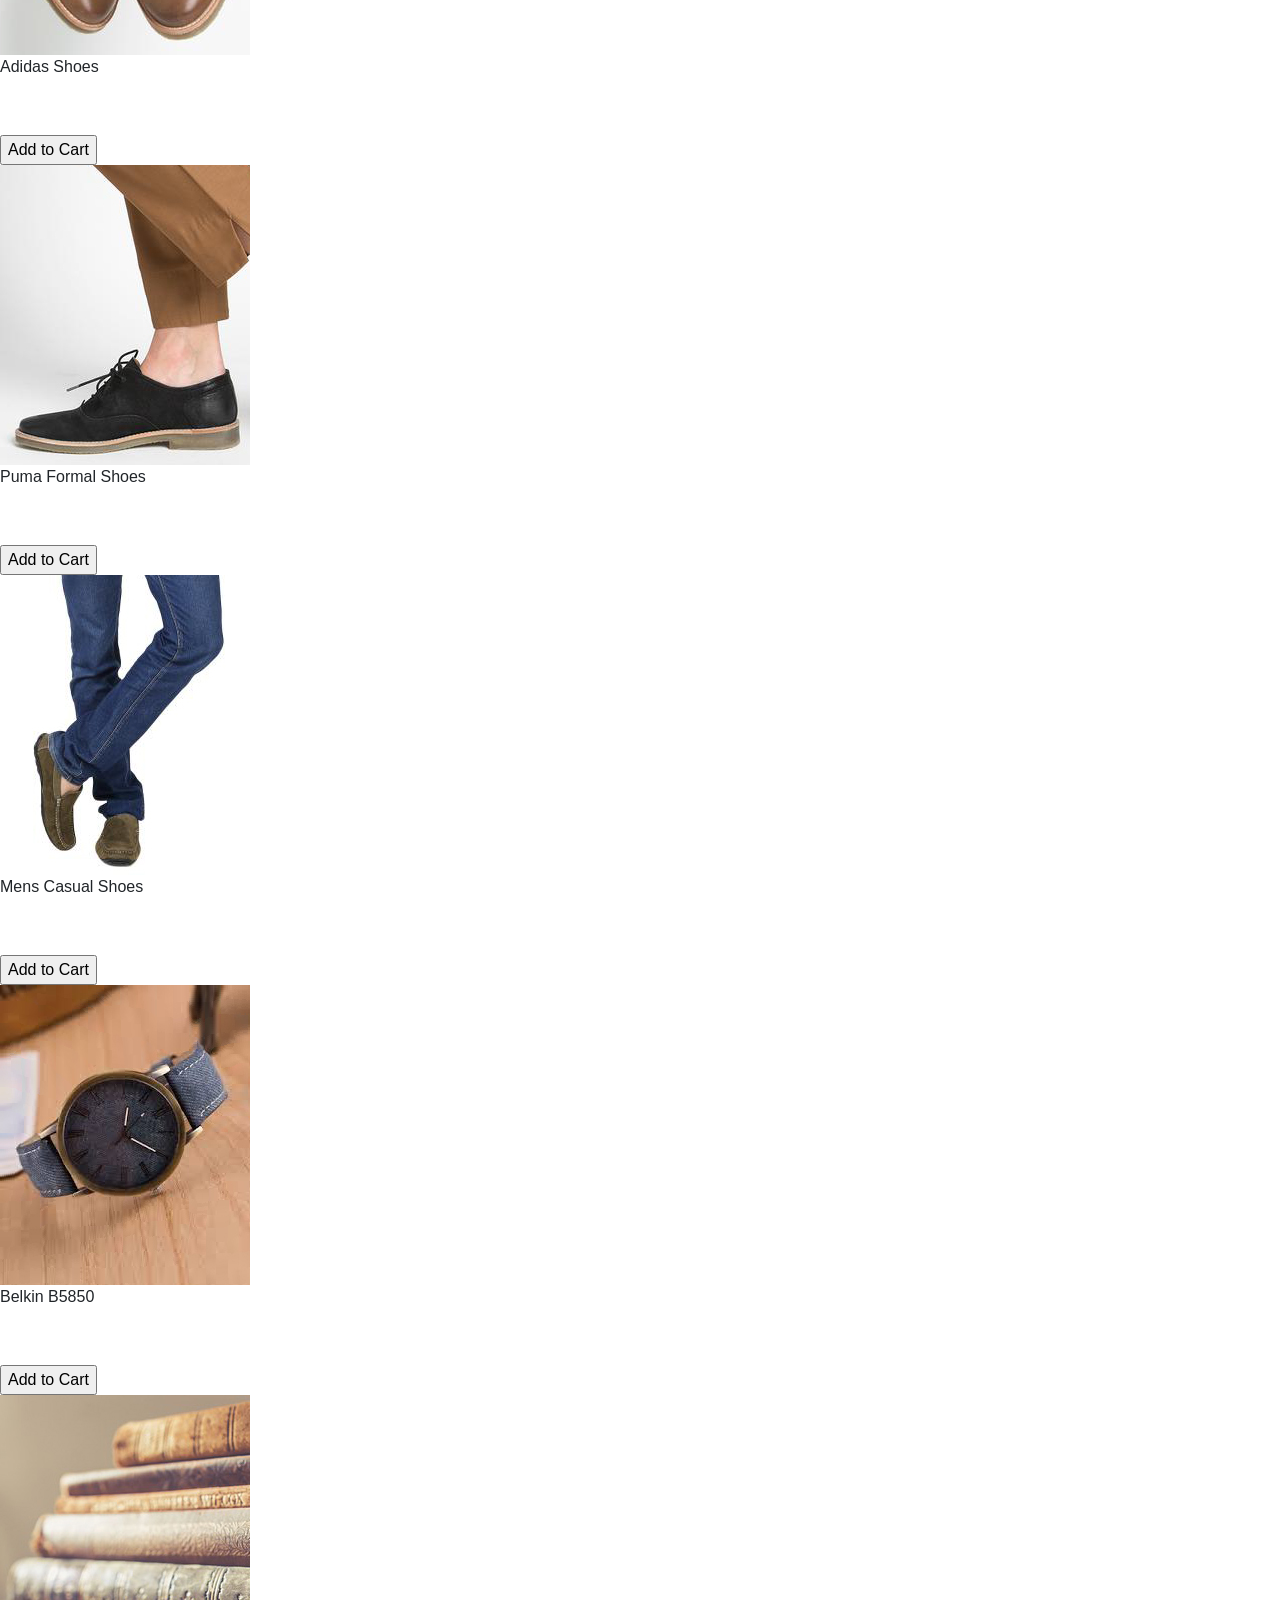
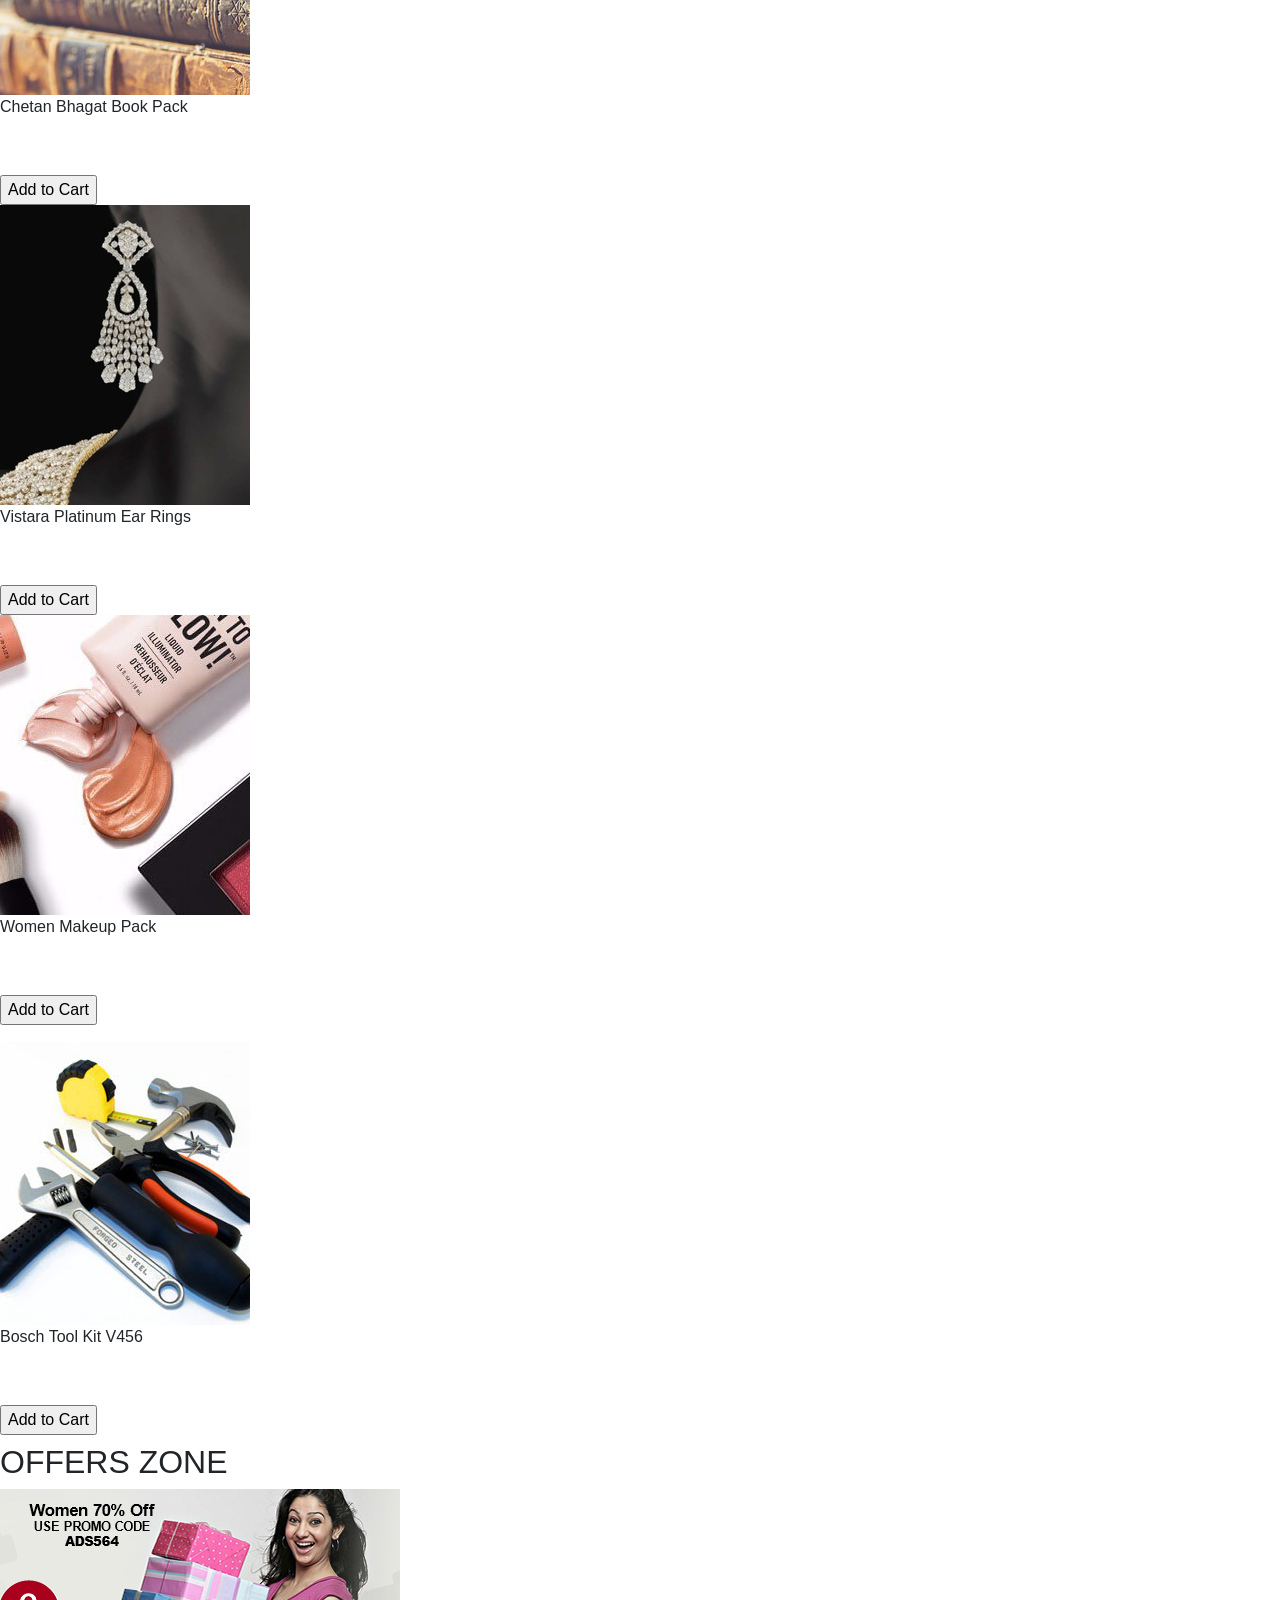
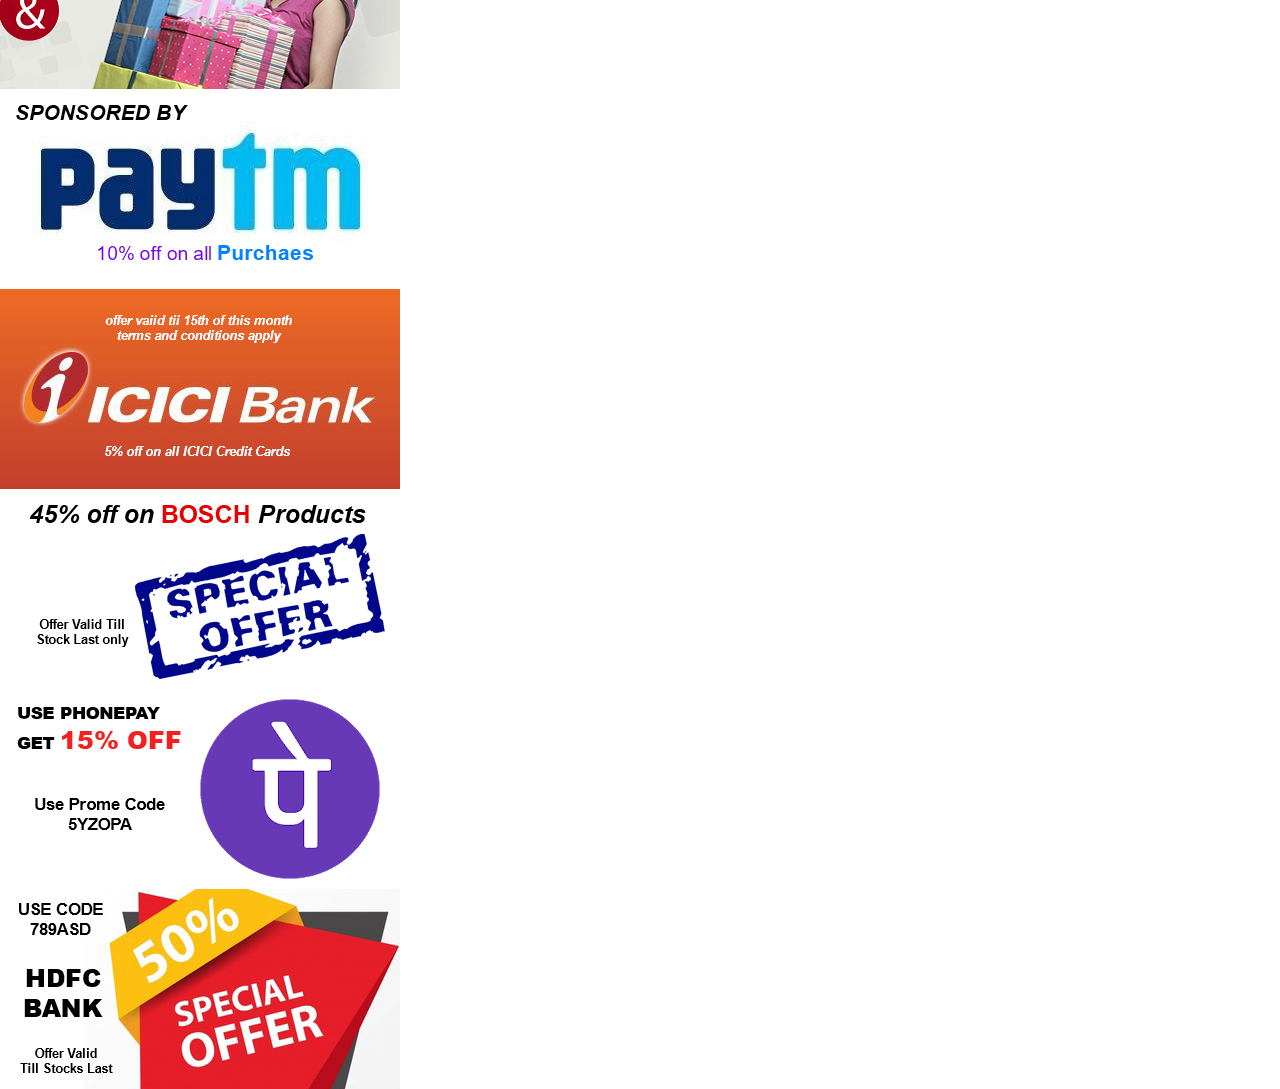
==== commit 659a98f4: "Comment style" ====
--- a/index.html
+++ b/index.html
@@ -1,30 +1,371 @@
 <!DOCTYPE html>
 <html lang="en">
-  <head>
+<head>
+    <meta charset="UTF-8">
+    <meta name="viewport" content="width=device-width, initial-scale=1.0">
+    <meta http-equiv="X-UA-Compatible" content="ie=edge">
     <title>WayOut | Homepage</title>
-    <!-- Required meta tags -->
-    <meta charset="utf-8">
-    <meta name="viewport" content="width=device-width, initial-scale=1, shrink-to-fit=no">
-    <!-- Bootstrap CSS -->
-    <link rel="stylesheet" href="https://maxcdn.bootstrapcdn.com/bootstrap/4.0.0/css/bootstrap.min.css" integrity="sha384-Gn5384xqQ1aoWXA+058RXPxPg6fy4IWvTNh0E263XmFcJlSAwiGgFAW/dAiS6JXm" crossorigin="anonymous">
     <link rel="shortcut icon" type="image/x-icon" href="images/Logo.png">
+    <link rel="stylesheet" href="css/bootstrap.min.css">
+    <link rel="stylesheet" href="https://use.fontawesome.com/releases/v5.1.0/css/all.css" integrity="sha384-lKuwvrZot6UHsBSfcMvOkWwlCMgc0TaWr+30HWe3a4ltaBwTZhyTEggF5tJv8tbt" crossorigin="anonymous">
     <link rel="stylesheet" href="css/styles.css">
-  </head>
-  <body>
-    <div class="container-fluid">
-        <div class="row bg-warning">
-            <div class="col-sm-6">
-                <p>India's Most Loved Online Shopping Portal</p>
-            </div>
-            <div class="col-sm-6 mr-auto">
-                <a href="">Customer</a>
-            </div>
+    <link href="https://fonts.googleapis.com/css?family=Pacifico" rel="stylesheet">
+</head>
+<body>
+    <div class="maincontainer">                                                                                                                    <!-- start of Main Container -->
+        <div id="header">                                                                                                       <!-- Header Part -> subheader+mainHeader+navbar -->
+            <div id="subheader" class="bg-dark pt-1 pb-1">                                                                                                  <!-- SubHeader Part -->
+                <p style="display: inline">India's First Online Shopping Portal</p>
+                <a href="Help">Help</a>
+                <a href="DownloadApp">Download App</a>
+                <a href="Consumer">Consumer</a>
+                <a href="Guest">Guest</a>
+            </div>                                                                                                                                   <!-- End of SubHeader Part -->
+            <div id="mainheader" class="bg-warning">                                                                                                      <!-- Main Header Part -->
+                <!-- Logo Part-->
+                <div id="logo">
+                    <span>WayOut</span>
+                </div>
+                <!-- End of Logo Part -->
+
+                <!-- Search bar part -->
+                <div id="searchbar">
+                    <form action="goodbye" method="get">
+                        <div class="input-group">
+                            <input type="text" placeholder="Search here for Latest products" class="form-control">
+                            <div class="input-group-append">
+                                <input type="submit" value="Search Here" class="btn btn-dark">
+                            </div>
+                        </div>
+                    </form>
+                </div>
+                <!-- End of Search bar Part -->
+
+                <!-- cart part -->
+                <div id="cart">
+                    <a href="Cart"><i class="fas fa-cart-arrow-down"></i> Cart</a>
+                    <a href="Login"><i class="fas fa-sign-in-alt"></i> Login</a>
+                    <a href="More"><i class="fas fa-caret-square-down"></i> More</a>
+                </div>
+                <!-- End of Cart Part -->
+
+            </div>
+            <!-- End of Main Header Part -->
+
+            <!-- Navigation Bar -->
+            <div id="navigation" class="bg-warning">
+                <nav>
+                    <a href="Electronics">Electronics</a>
+                    <a href="Men">Men</a>
+                    <a href="Women">Women</a>
+                    <a href="NewArrivals">New Arrivals</a>
+                    <a href="Deals">Deals</a>
+                    <a href="Baby&Kids">Baby & Kids</a>
+                    <a href="Home&Furniture">Home & Furniture</a>
+                    <a href="Tv&Appliances">Tv & Appliances</a>
+                    <a href="OfferZone">OfferZone</a>
+                    <a href="Products">Products</a>
+                    <a href="Order">Order</a>
+                    <a href="Accessories">Accessories</a>
+                    <a href="SportsBooks&More">Sports Books & More</a>
+                </nav>
+            </div>
+            <!-- End of Navigation bar -->
+
         </div>
+        <!-- End of Header ->subheader+mainheader+navbar -->
+
+        <!-- Carousel bar part -->
+        <div id="demo" class="carousel-slide" data-ride="carousel">
+            <ul class="carousel-indicators">
+                <li data-target="#demo" data-slide-to="0" class="active"></li>
+                <li data-target="#demo" data-slide-to="1"></li>
+                <li data-target="#demo" data-slide-to="2"></li>
+            </ul>
+            <div class="carousel-inner">
+                <div class="carousel-item active">
+                    <img src="images/bannerone.jpg" alt="bannerone">
+                </div>
+                <div class="carousel-item">
+                    <img src="images/bannersix.jpg" alt="bannertwo">
+                </div>
+                <div class="carousel-item">
+                    <img src="images/bannerthree.jpg" alt="bannerthree">
+                </div>
+                <div class="carousel-item">
+                    <img src="images/bannerfour.jpg" alt="bannerfour">
+                </div>
+                <div class="carousel-item">
+                    <img src="images/bannerfive.jpg" alt="bannerfive">
+                </div>
+                <div class="carousel-item">
+                    <img src="images/bannertwo.jpg" alt="bannerfive">
+                </div>
+            </div>
+        </div>
+        <!-- End of Carousel part -->
+
+        <!-- Category Part -->
+        <div id="categoriescontainer">
+
+            <!-- Products Heading -->
+            <div class="heading-block">
+                <h2>CATEGORIES</h2>
+            </div>
+            <!-- End of Products Heading -->
+
+            <!-- Categories pane Container -->
+            <div class="headercategories">
+
+                <!-- Category Box One -->
+                <div class="catbox">
+                    <a href="MensFashion">
+                        <img src="images/catimg1.jpg" alt="Men's Fashion">
+                        <span>Men's Fashion</span>
+                    </a>
+                </div>
+                <!-- End of Category Box One -->
+
+                <!-- Category Box two -->
+                <div class="catbox">
+                    <a href="Women'sFashion">
+                        <img src="images/catimg2.jpg" alt="Men's Fashion">
+                        <span>Women's Fashion</span>
+                    </a>
+                </div>
+                <!-- End of Category Box Two -->
+
+                <!-- Category Box Three -->
+                <div class="catbox">
+                    <a href="Men'sCasual">
+                        <img src="images/catimg3.jpg" alt="Men's Fashion">
+                        <span>Men's Casual</span>
+                    </a>
+                </div>
+                <!-- End of Category Box Three -->
+
+                <!-- Category Box Four -->
+                <div class="catbox">
+                    <a href="Women'sCasual">
+                        <img src="images/catimg4.jpg" alt="Men's Fashion">
+                        <span>Women's Casual</span>
+                    </a>
+                </div>
+                <!-- End of Category Box Four -->
+
+                <!-- Category Box Five -->
+                <div class="catbox">
+                    <a href="HomeWear">
+                        <img src="images/catimg5.jpg" alt="Men's Fashion">
+                        <span>Home Wear</span>
+                    </a>
+                </div>
+                <!-- End of Category Box Five -->
+
+            </div>
+            <!-- End of Categories pane Container -->
+
+            <!-- Product Heading block -->
+            <div class="heading-block">
+                <h2>PRODUCTS</h2>
+            </div>
+            <!-- End of Products Heading Block -->
+
+            <!-- Starting of Product Container -->
+            <div class="prod-container">
+
+                <!-- Product Item one -->
+                <div class="prod-box">
+                    <img src="images/proimg1.jpg" alt="Man-Suit">
+                    <div class="prod-trans">
+                        <div class="prod-feature">
+                            <p>Mens Casual Wear</p>
+                            <p style="color: white; font-weight: bold;">Price:1000₹</p>
+                            <input type="button" value="Add to Cart">
+                        </div>
+                    </div>
+                </div>
+                <!-- End of Product Item one -->
+
+                <!-- Product Item  two-->
+                <div class="prod-box">
+                    <img src="images/proimg2.jpg" alt="Man-Suit">
+                    <div class="prod-trans">
+                        <div class="prod-feature">
+                            <p>Womens Casual Wear</p>
+                            <p style="color: white; font-weight: bold;">Price:2000₹</p>
+                            <input type="button" value="Add to Cart">
+                        </div>
+                    </div>
+                </div>
+                <!-- End of Product Item two -->
+
+                <!-- Product Item Three-->
+                <div class="prod-box">
+                    <img src="images/proimg3.jpg" alt="Man-Suit">
+                    <div class="prod-trans">
+                        <div class="prod-feature">
+                            <p>Adidas Shoes</p>
+                            <p style="color: white; font-weight: bold;">Price:450₹</p>
+                            <input type="button" value="Add to Cart">
+                        </div>
+                    </div>
+                </div>
+                <!-- End of Product Item three -->
+
+                <!-- Product Item Four-->
+                <div class="prod-box">
+                    <img src="images/proimg4.jpg" alt="Man-Suit">
+                    <div class="prod-trans">
+                        <div class="prod-feature">
+                            <p>Puma Formal Shoes</p>
+                            <p style="color: white; font-weight: bold;">Price:500₹</p>
+                            <input type="button" value="Add to Cart">
+                        </div>
+                    </div>
+                </div>
+                <!-- End of Product Item four -->
+
+                <!-- Product Item Five-->
+                <div class="prod-box">
+                    <img src="images/proimg5.jpg" alt="Man-Suit">
+                    <div class="prod-trans">
+                        <div class="prod-feature">
+                            <p>Mens Casual Shoes</p>
+                            <p style="color: white; font-weight: bold;">Price:250₹</p>
+                            <input type="button" value="Add to Cart">
+                        </div>
+                    </div>
+                </div>
+                <!-- End of Product Item five -->
+
+                <!-- Product Item Six-->
+                <div class="prod-box">
+                    <img src="images/proimg12.jpg" alt="Man-Suit">
+                    <div class="prod-trans">
+                        <div class="prod-feature">
+                            <p>Belkin B5850</p>
+                            <p style="color: white; font-weight: bold;">Price:1500₹</p>
+                            <input type="button" value="Add to Cart">
+                        </div>
+                    </div>
+                </div>
+                <!-- End of Product Item six -->
+
+                <!-- Product Item Seven-->
+                <div class="prod-box">
+                    <img src="images/proimg7.jpg" alt="Man-Suit">
+                    <div class="prod-trans">
+                        <div class="prod-feature">
+                            <p>Chetan Bhagat Book Pack</p>
+                            <p style="color: white; font-weight: bold;">Price:2000₹</p>
+                            <input type="button" value="Add to Cart">
+                        </div>
+                    </div>
+                </div>
+                <!-- End of Product Item seven -->
+
+                <!-- Product Item Eight-->
+                <div class="prod-box">
+                    <img src="images/proimg8.jpg" alt="Man-Suit">
+                    <div class="prod-trans">
+                        <div class="prod-feature">
+                            <p>Vistara Platinum Ear Rings</p>
+                            <p style="color: white; font-weight: bold;">Price:145699₹</p>
+                            <input type="button" value="Add to Cart">
+                        </div>
+                    </div>
+                </div>
+                <!-- End of Product Item Eight -->
+
+                <!-- Product Item nine-->
+                <div class="prod-box">
+                    <img src="images/proimg9.jpg" alt="Man-Suit">
+                    <div class="prod-trans">
+                        <div class="prod-feature">
+                            <p>Women Makeup Pack</p>
+                            <p style="color: white; font-weight: bold;">Price:25000₹</p>
+                            <input type="button" value="Add to Cart">
+                        </div>
+                    </div>
+                </div>
+                <!-- End of Product Item nine -->
+
+                <!-- Product Item ten-->
+                <div class="prod-box">
+                    <img src="images/proimg10.jpg" alt="Man-Suit">
+                    <div class="prod-trans">
+                        <div class="prod-feature">
+                            <p>Bosch Tool Kit V456</p>
+                            <p style="color: white; font-weight: bold;">Price:1499₹</p>
+                            <input type="button" value="Add to Cart">
+                        </div>
+                    </div>
+                </div>
+                <!-- End of Product Item ten -->
+                
+            </div>
+            <!-- Ending of Product Containrt -->
+
+            <!-- Offer Heading block -->
+            <div class="heading-block mt-2">
+                <h2>OFFERS ZONE</h2>
+            </div>
+            <!-- End of Offer Heading Block -->
+
+            <!-- Starting of Offer Container -->
+            <div class="offercontainer">
+
+                <!-- Start offer One -->
+                <div class="offer">
+                   <a href="AxisBankOffer"><img src="images/Offer.jpg" alt=""></a>
+                </div>
+                <!-- End of Offer One -->
+
+                <!-- Start Offer Two -->
+                <div class="offer">
+                   <a href="PaytmOffer"><img src="images/Offer2.jpg" alt=""></a>
+                </div>
+                <!-- End of offer Two -->
+                
+                <!-- Start Offer Three -->
+                <div class="offer">
+                   <a href="IciciBankOffer"><img src="images/Offer3.jpg" alt=""></a>
+                </div>
+                <!-- End of Offer Three -->
+
+                <!-- Start Offer Four -->
+                <div class="offer">
+                   <a href="BoschOffer"><img src="images/Offer4.jpg" alt=""></a>
+                </div>
+                <!-- End offer Four -->
+
+                <!-- Start Offer Five -->
+                <div class="offer">
+                   <a href="PhonePayOffer"><img src="images/Offer5.jpg" alt=""></a>
+                </div>
+                <!-- End Offer Five -->
+
+                <!-- Start Offer Six -->
+                <div class="offer">
+                   <a href="HdfcBankOffer"><img src="images/Offer6.jpg" alt=""></a>
+                </div>
+                <!-- End Offer Six -->
+                
+            </div>
+            <!-- End of Offer Container -->
+
+        </div>
+        <!-- End of Categories Part -->
+
     </div>
-    <!-- Optional JavaScript -->
-    <!-- jQuery first, then Popper.js, then Bootstrap JS -->
-    <script src="https://code.jquery.com/jquery-3.2.1.slim.min.js" integrity="sha384-KJ3o2DKtIkvYIK3UENzmM7KCkRr/rE9/Qpg6aAZGJwFDMVNA/GpGFF93hXpG5KkN" crossorigin="anonymous"></script>
-    <script src="https://cdnjs.cloudflare.com/ajax/libs/popper.js/1.12.9/umd/popper.min.js" integrity="sha384-ApNbgh9B+Y1QKtv3Rn7W3mgPxhU9K/ScQsAP7hUibX39j7fakFPskvXusvfa0b4Q" crossorigin="anonymous"></script>
-    <script src="https://maxcdn.bootstrapcdn.com/bootstrap/4.0.0/js/bootstrap.min.js" integrity="sha384-JZR6Spejh4U02d8jOt6vLEHfe/JQGiRRSQQxSfFWpi1MquVdAyjUar5+76PVCmYl" crossorigin="anonymous"></script>
-  </body>
+    <!-- End of Main Container -->
+    
+    <!-- Jquery link -->
+    <script src="js/jquery.min.js"></script>
+    <!-- Popper.js link -->
+    <script src="js/popper.min.js"></script>
+    <!-- Bootstrap.js Link -->
+    <script src="js/bootstrap.min.js"></script>
+</body>
 </html>
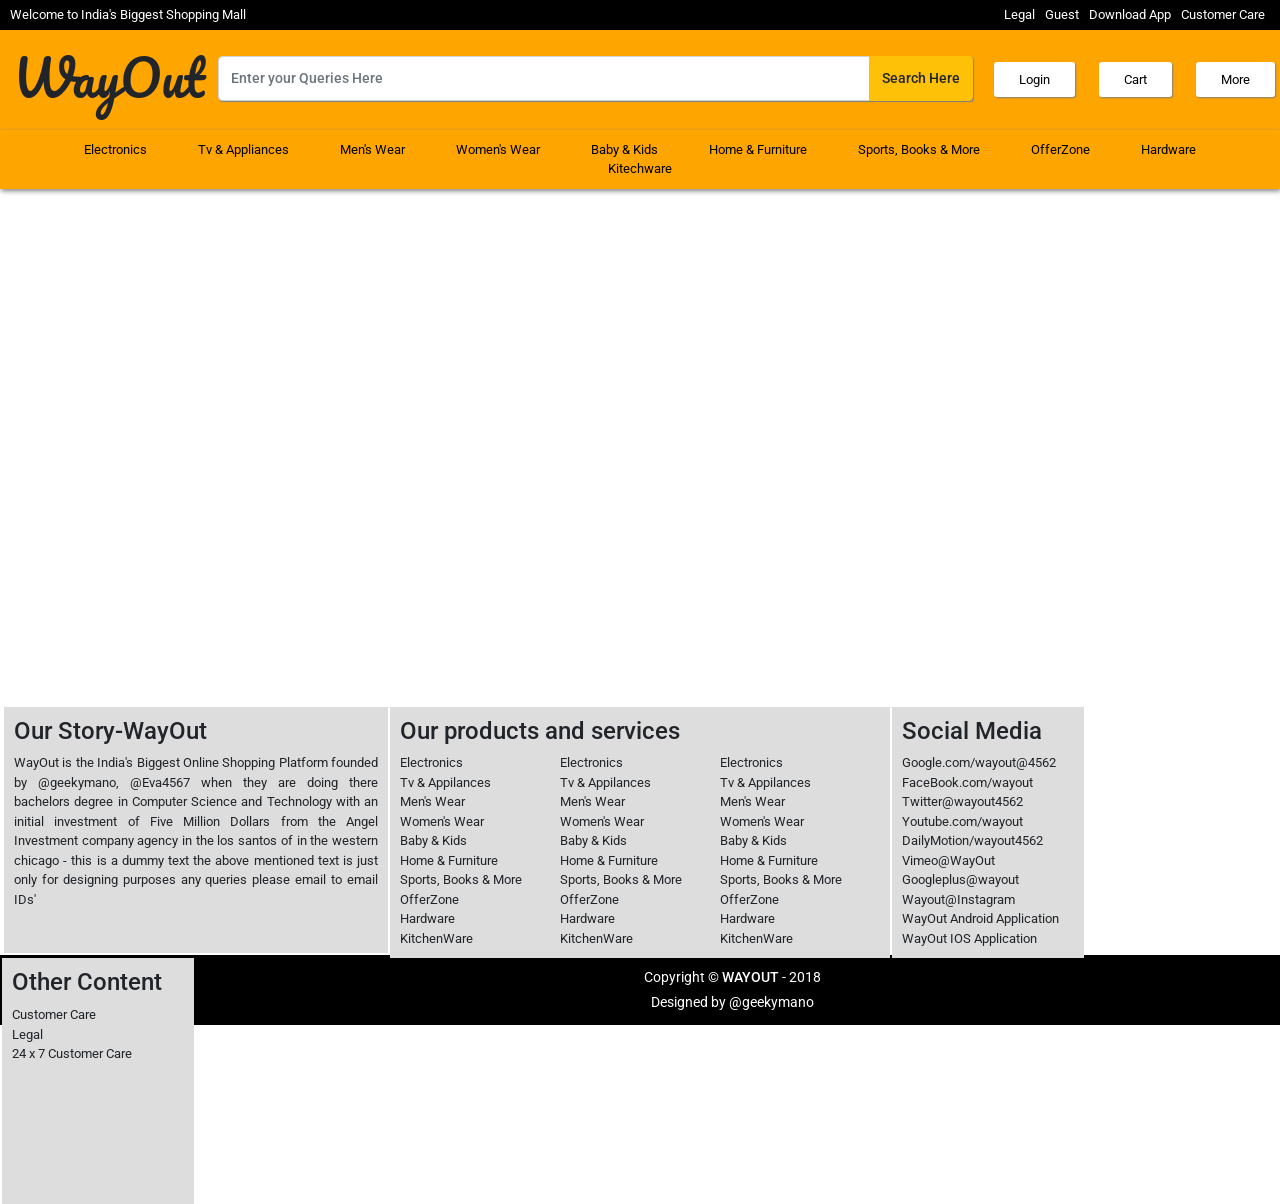
==== commit c226b829: "bs4 footer changes" ====
--- a/index.html
+++ b/index.html
@@ -2,370 +2,125 @@
 <html lang="en">
 <head>
     <meta charset="UTF-8">
-    <meta name="viewport" content="width=device-width, initial-scale=1.0">
-    <meta http-equiv="X-UA-Compatible" content="ie=edge">
     <title>WayOut | Homepage</title>
-    <link rel="shortcut icon" type="image/x-icon" href="images/Logo.png">
     <link rel="stylesheet" href="css/bootstrap.min.css">
-    <link rel="stylesheet" href="https://use.fontawesome.com/releases/v5.1.0/css/all.css" integrity="sha384-lKuwvrZot6UHsBSfcMvOkWwlCMgc0TaWr+30HWe3a4ltaBwTZhyTEggF5tJv8tbt" crossorigin="anonymous">
-    <link rel="stylesheet" href="css/styles.css">
+    <link rel="stylesheet" href="css/Styles.css" type="text/css">
+    <link href="https://fonts.googleapis.com/css?family=Roboto" rel="stylesheet">
     <link href="https://fonts.googleapis.com/css?family=Pacifico" rel="stylesheet">
 </head>
 <body>
-    <div class="maincontainer">                                                                                                                    <!-- start of Main Container -->
-        <div id="header">                                                                                                       <!-- Header Part -> subheader+mainHeader+navbar -->
-            <div id="subheader" class="bg-dark pt-1 pb-1">                                                                                                  <!-- SubHeader Part -->
-                <p style="display: inline">India's First Online Shopping Portal</p>
-                <a href="Help">Help</a>
-                <a href="DownloadApp">Download App</a>
-                <a href="Consumer">Consumer</a>
-                <a href="Guest">Guest</a>
-            </div>                                                                                                                                   <!-- End of SubHeader Part -->
-            <div id="mainheader" class="bg-warning">                                                                                                      <!-- Main Header Part -->
-                <!-- Logo Part-->
-                <div id="logo">
-                    <span>WayOut</span>
+    <nav id="SubHeader">
+        <span>Welcome to India's Biggest Shopping Mall</span>
+        <a href="#Customer">Customer Care</a>
+        <a href="#DownloadApp">Download App</a>
+        <a href="#Guest">Guest</a>
+        <a href="#Legal">Legal</a>
+    </nav>
+    <div id="trash"></div>
+    <div id="MainHeader">
+        <div id="Logo">
+            <span>WayOut</span>
+        </div>
+        <div id="SearchBar">
+          <div class="input-group">
+              <input type="text" class="form-control" placeholder="Enter your Queries Here">
+              <div class="input-group-append">
+                  <input type="button" value="Search Here" class="btn btn-warning">
+              </div>
+          </div> 
+        </div>
+        <div id="CartDetails">
+            <a href="#Login">Login</a>
+            <a href="#Cart">Cart</a>
+            <a href="#More">More</a>
+        </div>
+    </div>
+    <nav id="NavigationBar">
+        <a href="#Electronics">Electronics</a>
+        <a href="#Tv&Appliances">Tv & Appliances</a>
+        <a href="#MensWear">Men's Wear</a>
+        <a href="#WomensWear">Women's Wear</a>
+        <a href="#BabyKids">Baby & Kids</a>
+        <a href="#HomeFurniture">Home & Furniture</a>
+        <a href="#SportsBooksMore">Sports, Books & More</a>
+        <a href="#OfferZone">OfferZone</a>
+        <a href="#Hardware">Hardware</a>
+        <a href="#KitchenWare">Kitechware</a>
+    </nav>
+    <article id="MainArticle">
+        
+    </article>
+    <footer>
+        <div id="footerbar">
+            <div id="Ourstory">
+                <h4>Our Story-WayOut</h4>
+                <p>WayOut is the India's Biggest Online Shopping Platform founded by @geekymano, @Eva4567 when they are doing there bachelors degree in Computer Science and Technology with an initial
+                investment of Five Million Dollars from the Angel Investment company agency in the los santos of in the western chicago - this is a dummy text the above mentioned text is just only for designing purposes any queries please email to email IDs'</p>
+            </div>
+            <div id="OurProducts">
+                <h4>Our products and services</h4>
+                <div id="ProductsPane1">
+                    <li>Electronics</li>
+                    <li>Tv & Appilances</li>
+                    <li>Men's Wear</li>
+                    <li>Women's Wear</li>
+                    <li>Baby & Kids</li>
+                    <li>Home & Furniture</li>
+                    <li>Sports, Books & More</li>
+                    <li>OfferZone</li>
+                    <li>Hardware</li>
+                    <li>KitchenWare</li>  
                 </div>
-                <!-- End of Logo Part -->
-
-                <!-- Search bar part -->
-                <div id="searchbar">
-                    <form action="goodbye" method="get">
-                        <div class="input-group">
-                            <input type="text" placeholder="Search here for Latest products" class="form-control">
-                            <div class="input-group-append">
-                                <input type="submit" value="Search Here" class="btn btn-dark">
-                            </div>
-                        </div>
-                    </form>
-                </div>
-                <!-- End of Search bar Part -->
-
-                <!-- cart part -->
-                <div id="cart">
-                    <a href="Cart"><i class="fas fa-cart-arrow-down"></i> Cart</a>
-                    <a href="Login"><i class="fas fa-sign-in-alt"></i> Login</a>
-                    <a href="More"><i class="fas fa-caret-square-down"></i> More</a>
-                </div>
-                <!-- End of Cart Part -->
-
+                <div id="ProductsPane2">
+                    <li>Electronics</li>
+                    <li>Tv & Appilances</li>
+                    <li>Men's Wear</li>
+                    <li>Women's Wear</li>
+                    <li>Baby & Kids</li>
+                    <li>Home & Furniture</li>
+                    <li>Sports, Books & More</li>
+                    <li>OfferZone</li>
+                    <li>Hardware</li>
+                    <li>KitchenWare</li>  
+                </div> 
+                <div id="ProductsPane3">
+                    <li>Electronics</li>
+                    <li>Tv & Appilances</li>
+                    <li>Men's Wear</li>
+                    <li>Women's Wear</li>
+                    <li>Baby & Kids</li>
+                    <li>Home & Furniture</li>
+                    <li>Sports, Books & More</li>
+                    <li>OfferZone</li>
+                    <li>Hardware</li>
+                    <li>KitchenWare</li>  
+                </div>               
             </div>
-            <!-- End of Main Header Part -->
-
-            <!-- Navigation Bar -->
-            <div id="navigation" class="bg-warning">
-                <nav>
-                    <a href="Electronics">Electronics</a>
-                    <a href="Men">Men</a>
-                    <a href="Women">Women</a>
-                    <a href="NewArrivals">New Arrivals</a>
-                    <a href="Deals">Deals</a>
-                    <a href="Baby&Kids">Baby & Kids</a>
-                    <a href="Home&Furniture">Home & Furniture</a>
-                    <a href="Tv&Appliances">Tv & Appliances</a>
-                    <a href="OfferZone">OfferZone</a>
-                    <a href="Products">Products</a>
-                    <a href="Order">Order</a>
-                    <a href="Accessories">Accessories</a>
-                    <a href="SportsBooks&More">Sports Books & More</a>
-                </nav>
+            <div id="SocialMedia">
+                <h4>Social Media</h4>
+                <li>Google.com/wayout@4562</li>
+                <li>FaceBook.com/wayout</li>
+                <li>Twitter@wayout4562</li>
+                <li>Youtube.com/wayout</li>
+                <li>DailyMotion/wayout4562</li>
+                <li>Vimeo@WayOut</li>
+                <li>Googleplus@wayout</li>
+                <li>Wayout@Instagram</li>
+                <li>WayOut Android Application</li>
+                <li>WayOut IOS Application</li>
             </div>
-            <!-- End of Navigation bar -->
-
-        </div>
-        <!-- End of Header ->subheader+mainheader+navbar -->
-
-        <!-- Carousel bar part -->
-        <div id="demo" class="carousel-slide" data-ride="carousel">
-            <ul class="carousel-indicators">
-                <li data-target="#demo" data-slide-to="0" class="active"></li>
-                <li data-target="#demo" data-slide-to="1"></li>
-                <li data-target="#demo" data-slide-to="2"></li>
-            </ul>
-            <div class="carousel-inner">
-                <div class="carousel-item active">
-                    <img src="images/bannerone.jpg" alt="bannerone">
-                </div>
-                <div class="carousel-item">
-                    <img src="images/bannersix.jpg" alt="bannertwo">
-                </div>
-                <div class="carousel-item">
-                    <img src="images/bannerthree.jpg" alt="bannerthree">
-                </div>
-                <div class="carousel-item">
-                    <img src="images/bannerfour.jpg" alt="bannerfour">
-                </div>
-                <div class="carousel-item">
-                    <img src="images/bannerfive.jpg" alt="bannerfive">
-                </div>
-                <div class="carousel-item">
-                    <img src="images/bannertwo.jpg" alt="bannerfive">
-                </div>
+            <div id="OtherContent">
+                <h4>Other Content</h4>
+                <li>Customer Care</li>
+                <li>Legal</li>
+                <li>24 x 7 Customer Care</li>
+                <li></li>
             </div>
         </div>
-        <!-- End of Carousel part -->
-
-        <!-- Category Part -->
-        <div id="categoriescontainer">
-
-            <!-- Products Heading -->
-            <div class="heading-block">
-                <h2>CATEGORIES</h2>
-            </div>
-            <!-- End of Products Heading -->
-
-            <!-- Categories pane Container -->
-            <div class="headercategories">
-
-                <!-- Category Box One -->
-                <div class="catbox">
-                    <a href="MensFashion">
-                        <img src="images/catimg1.jpg" alt="Men's Fashion">
-                        <span>Men's Fashion</span>
-                    </a>
-                </div>
-                <!-- End of Category Box One -->
-
-                <!-- Category Box two -->
-                <div class="catbox">
-                    <a href="Women'sFashion">
-                        <img src="images/catimg2.jpg" alt="Men's Fashion">
-                        <span>Women's Fashion</span>
-                    </a>
-                </div>
-                <!-- End of Category Box Two -->
-
-                <!-- Category Box Three -->
-                <div class="catbox">
-                    <a href="Men'sCasual">
-                        <img src="images/catimg3.jpg" alt="Men's Fashion">
-                        <span>Men's Casual</span>
-                    </a>
-                </div>
-                <!-- End of Category Box Three -->
-
-                <!-- Category Box Four -->
-                <div class="catbox">
-                    <a href="Women'sCasual">
-                        <img src="images/catimg4.jpg" alt="Men's Fashion">
-                        <span>Women's Casual</span>
-                    </a>
-                </div>
-                <!-- End of Category Box Four -->
-
-                <!-- Category Box Five -->
-                <div class="catbox">
-                    <a href="HomeWear">
-                        <img src="images/catimg5.jpg" alt="Men's Fashion">
-                        <span>Home Wear</span>
-                    </a>
-                </div>
-                <!-- End of Category Box Five -->
-
-            </div>
-            <!-- End of Categories pane Container -->
-
-            <!-- Product Heading block -->
-            <div class="heading-block">
-                <h2>PRODUCTS</h2>
-            </div>
-            <!-- End of Products Heading Block -->
-
-            <!-- Starting of Product Container -->
-            <div class="prod-container">
-
-                <!-- Product Item one -->
-                <div class="prod-box">
-                    <img src="images/proimg1.jpg" alt="Man-Suit">
-                    <div class="prod-trans">
-                        <div class="prod-feature">
-                            <p>Mens Casual Wear</p>
-                            <p style="color: white; font-weight: bold;">Price:1000₹</p>
-                            <input type="button" value="Add to Cart">
-                        </div>
-                    </div>
-                </div>
-                <!-- End of Product Item one -->
-
-                <!-- Product Item  two-->
-                <div class="prod-box">
-                    <img src="images/proimg2.jpg" alt="Man-Suit">
-                    <div class="prod-trans">
-                        <div class="prod-feature">
-                            <p>Womens Casual Wear</p>
-                            <p style="color: white; font-weight: bold;">Price:2000₹</p>
-                            <input type="button" value="Add to Cart">
-                        </div>
-                    </div>
-                </div>
-                <!-- End of Product Item two -->
-
-                <!-- Product Item Three-->
-                <div class="prod-box">
-                    <img src="images/proimg3.jpg" alt="Man-Suit">
-                    <div class="prod-trans">
-                        <div class="prod-feature">
-                            <p>Adidas Shoes</p>
-                            <p style="color: white; font-weight: bold;">Price:450₹</p>
-                            <input type="button" value="Add to Cart">
-                        </div>
-                    </div>
-                </div>
-                <!-- End of Product Item three -->
-
-                <!-- Product Item Four-->
-                <div class="prod-box">
-                    <img src="images/proimg4.jpg" alt="Man-Suit">
-                    <div class="prod-trans">
-                        <div class="prod-feature">
-                            <p>Puma Formal Shoes</p>
-                            <p style="color: white; font-weight: bold;">Price:500₹</p>
-                            <input type="button" value="Add to Cart">
-                        </div>
-                    </div>
-                </div>
-                <!-- End of Product Item four -->
-
-                <!-- Product Item Five-->
-                <div class="prod-box">
-                    <img src="images/proimg5.jpg" alt="Man-Suit">
-                    <div class="prod-trans">
-                        <div class="prod-feature">
-                            <p>Mens Casual Shoes</p>
-                            <p style="color: white; font-weight: bold;">Price:250₹</p>
-                            <input type="button" value="Add to Cart">
-                        </div>
-                    </div>
-                </div>
-                <!-- End of Product Item five -->
-
-                <!-- Product Item Six-->
-                <div class="prod-box">
-                    <img src="images/proimg12.jpg" alt="Man-Suit">
-                    <div class="prod-trans">
-                        <div class="prod-feature">
-                            <p>Belkin B5850</p>
-                            <p style="color: white; font-weight: bold;">Price:1500₹</p>
-                            <input type="button" value="Add to Cart">
-                        </div>
-                    </div>
-                </div>
-                <!-- End of Product Item six -->
-
-                <!-- Product Item Seven-->
-                <div class="prod-box">
-                    <img src="images/proimg7.jpg" alt="Man-Suit">
-                    <div class="prod-trans">
-                        <div class="prod-feature">
-                            <p>Chetan Bhagat Book Pack</p>
-                            <p style="color: white; font-weight: bold;">Price:2000₹</p>
-                            <input type="button" value="Add to Cart">
-                        </div>
-                    </div>
-                </div>
-                <!-- End of Product Item seven -->
-
-                <!-- Product Item Eight-->
-                <div class="prod-box">
-                    <img src="images/proimg8.jpg" alt="Man-Suit">
-                    <div class="prod-trans">
-                        <div class="prod-feature">
-                            <p>Vistara Platinum Ear Rings</p>
-                            <p style="color: white; font-weight: bold;">Price:145699₹</p>
-                            <input type="button" value="Add to Cart">
-                        </div>
-                    </div>
-                </div>
-                <!-- End of Product Item Eight -->
-
-                <!-- Product Item nine-->
-                <div class="prod-box">
-                    <img src="images/proimg9.jpg" alt="Man-Suit">
-                    <div class="prod-trans">
-                        <div class="prod-feature">
-                            <p>Women Makeup Pack</p>
-                            <p style="color: white; font-weight: bold;">Price:25000₹</p>
-                            <input type="button" value="Add to Cart">
-                        </div>
-                    </div>
-                </div>
-                <!-- End of Product Item nine -->
-
-                <!-- Product Item ten-->
-                <div class="prod-box">
-                    <img src="images/proimg10.jpg" alt="Man-Suit">
-                    <div class="prod-trans">
-                        <div class="prod-feature">
-                            <p>Bosch Tool Kit V456</p>
-                            <p style="color: white; font-weight: bold;">Price:1499₹</p>
-                            <input type="button" value="Add to Cart">
-                        </div>
-                    </div>
-                </div>
-                <!-- End of Product Item ten -->
-                
-            </div>
-            <!-- Ending of Product Containrt -->
-
-            <!-- Offer Heading block -->
-            <div class="heading-block mt-2">
-                <h2>OFFERS ZONE</h2>
-            </div>
-            <!-- End of Offer Heading Block -->
-
-            <!-- Starting of Offer Container -->
-            <div class="offercontainer">
-
-                <!-- Start offer One -->
-                <div class="offer">
-                   <a href="AxisBankOffer"><img src="images/Offer.jpg" alt=""></a>
-                </div>
-                <!-- End of Offer One -->
-
-                <!-- Start Offer Two -->
-                <div class="offer">
-                   <a href="PaytmOffer"><img src="images/Offer2.jpg" alt=""></a>
-                </div>
-                <!-- End of offer Two -->
-                
-                <!-- Start Offer Three -->
-                <div class="offer">
-                   <a href="IciciBankOffer"><img src="images/Offer3.jpg" alt=""></a>
-                </div>
-                <!-- End of Offer Three -->
-
-                <!-- Start Offer Four -->
-                <div class="offer">
-                   <a href="BoschOffer"><img src="images/Offer4.jpg" alt=""></a>
-                </div>
-                <!-- End offer Four -->
-
-                <!-- Start Offer Five -->
-                <div class="offer">
-                   <a href="PhonePayOffer"><img src="images/Offer5.jpg" alt=""></a>
-                </div>
-                <!-- End Offer Five -->
-
-                <!-- Start Offer Six -->
-                <div class="offer">
-                   <a href="HdfcBankOffer"><img src="images/Offer6.jpg" alt=""></a>
-                </div>
-                <!-- End Offer Six -->
-                
-            </div>
-            <!-- End of Offer Container -->
-
-        </div>
-        <!-- End of Categories Part -->
-
-    </div>
-    <!-- End of Main Container -->
-    
-    <!-- Jquery link -->
-    <script src="js/jquery.min.js"></script>
-    <!-- Popper.js link -->
-    <script src="js/popper.min.js"></script>
-    <!-- Bootstrap.js Link -->
-    <script src="js/bootstrap.min.js"></script>
+    </footer>
+    <footer id="EndFooter">
+        <p> Copyright &copy <span>WAYOUT</span> - 2018</p>
+        <p> Designed by @geekymano</p> 
+    </footer>
 </body>
 </html>
--- a/css/Styles.css
+++ b/css/Styles.css
@@ -0,0 +1,189 @@
+body {
+    font-family: 'Roboto', sans-serif;
+    font-size: 13px;
+    margin: 0;
+}
+
+/* Header Part*/
+#SubHeader {
+    padding: 5px 10px;
+    background-color: black;
+    font-weight: 00;
+    color: white;
+}
+#SubHeader a {
+    float: right;
+    margin: 0 5px;
+    text-decoration: none;
+    color: white;
+}
+#SubHeader:after {
+    display: block;
+    content: "";
+    clear: both;
+}
+#trash {
+    width: 100%;
+    clear: both;
+}
+#MainHeader {
+    height: 100px;
+    background-color: orange;
+    display: flex;
+}
+#Logo {
+    padding-top: 10px;
+    width: 17%;
+    font-family: 'Pacifico', cursive;
+    font-size: 50px;
+    text-align: center;
+}
+#SearchBar {
+    width: 59%;
+}
+.input-group {
+    margin-top: 26px;
+    height: 45px;
+}
+.input-group .form-control {
+    font-size: 14px;
+    font-weight: 500;
+    box-shadow: 1px 1px 1px gray;
+}
+.input-group-append .btn {
+    font-size: 14px;
+    font-weight: 500;
+    box-shadow: 1px 1px 1px gray;
+}
+#CartDetails {
+    width: 24%;
+    margin-top: 40px;
+}
+#CartDetails a {
+    color: black;
+    background-color: white;
+    text-decoration: none;
+    border-radius: 3px;
+    box-shadow: 1px 1px 2px gray;
+    padding: 10px 25px; 
+    margin-left: 21px
+}
+#NavigationBar {
+    background-color: orange;
+    padding: 10px 5px;
+    text-align: center;
+    box-shadow: 1px 2px 5px gray;
+}
+#NavigationBar a {
+    color: black;
+    text-decoration: none;
+    padding: 12px 24px;
+    font-size: 13px;
+/*    transition: all .5s ease;*/
+}
+#NavigationBar a:hover {
+/*    transition: a11 5s ease;*/
+    color: white;
+    background-color: black;
+}
+
+/*Main Article Part*/
+
+#MainArticle {
+    height: 500px;
+/*    background-color: gray;*/
+}
+
+/*Footer Part*/
+
+#footerbar {
+    padding-top: 18px;
+    height: 266px;
+/*    background-color: grey;*/
+}
+#footerbar #Ourstory{
+    width: 30%;
+    padding: 10px;
+    text-align: justify;
+    float: left;
+    background-color: #ddd;
+    height: 246px;
+    margin: 0px 0px 0px 4px;
+/*    color: white;*/
+}
+#Ourstory h4 {
+    text-align: left;
+}
+#OurProducts {
+    width: 39.1%;
+    float: left;
+    padding: 10px;
+    background-color: #ddd;
+    margin: 0px 2px;
+}
+#OurProducts h4 {
+    text-align: left;
+    margin-left: 0px;
+}
+#OurProducts li {
+    list-style-type:none;
+    text-align: left;
+    margin-left: 0px;
+}
+#ProductsPane1 {
+    width: 33.3%;
+    float: left;
+}
+#ProductsPane2 {
+    width: 33.3%;
+    float: right;
+}
+#ProductPane3 {
+    width: 33.3%;
+    float: right;
+}
+#SocialMedia {
+    width: 15%;
+    padding: 10px;
+    text-align: left;
+    float: left;
+    background-color: #ddd;
+    margin: 0 0px;
+}
+
+#SocialMedia li{
+    list-style-type: none;
+    text-align: left;
+}
+#footerbar:after {
+    display: block;
+    content: "";
+    clear: both;
+}
+#OtherContent {
+    width: 15%;
+    padding: 10px;
+    background-color: #ddd;
+    float: left;
+    height: 246px;
+    margin: 0 2px;
+}
+#OtherContent li{
+    list-style-type: none;
+    text-align: left;
+}
+#EndFooter {
+    text-align: center;
+    padding: 10px;
+    background-color: black;
+    color: white;
+    font-size: 14px;
+}
+#EndFooter p {
+    padding: 2px;
+    margin-bottom: 0px;
+}
+#EndFooter span {
+    font-size: 14px;
+    font-weight: 500;
+}
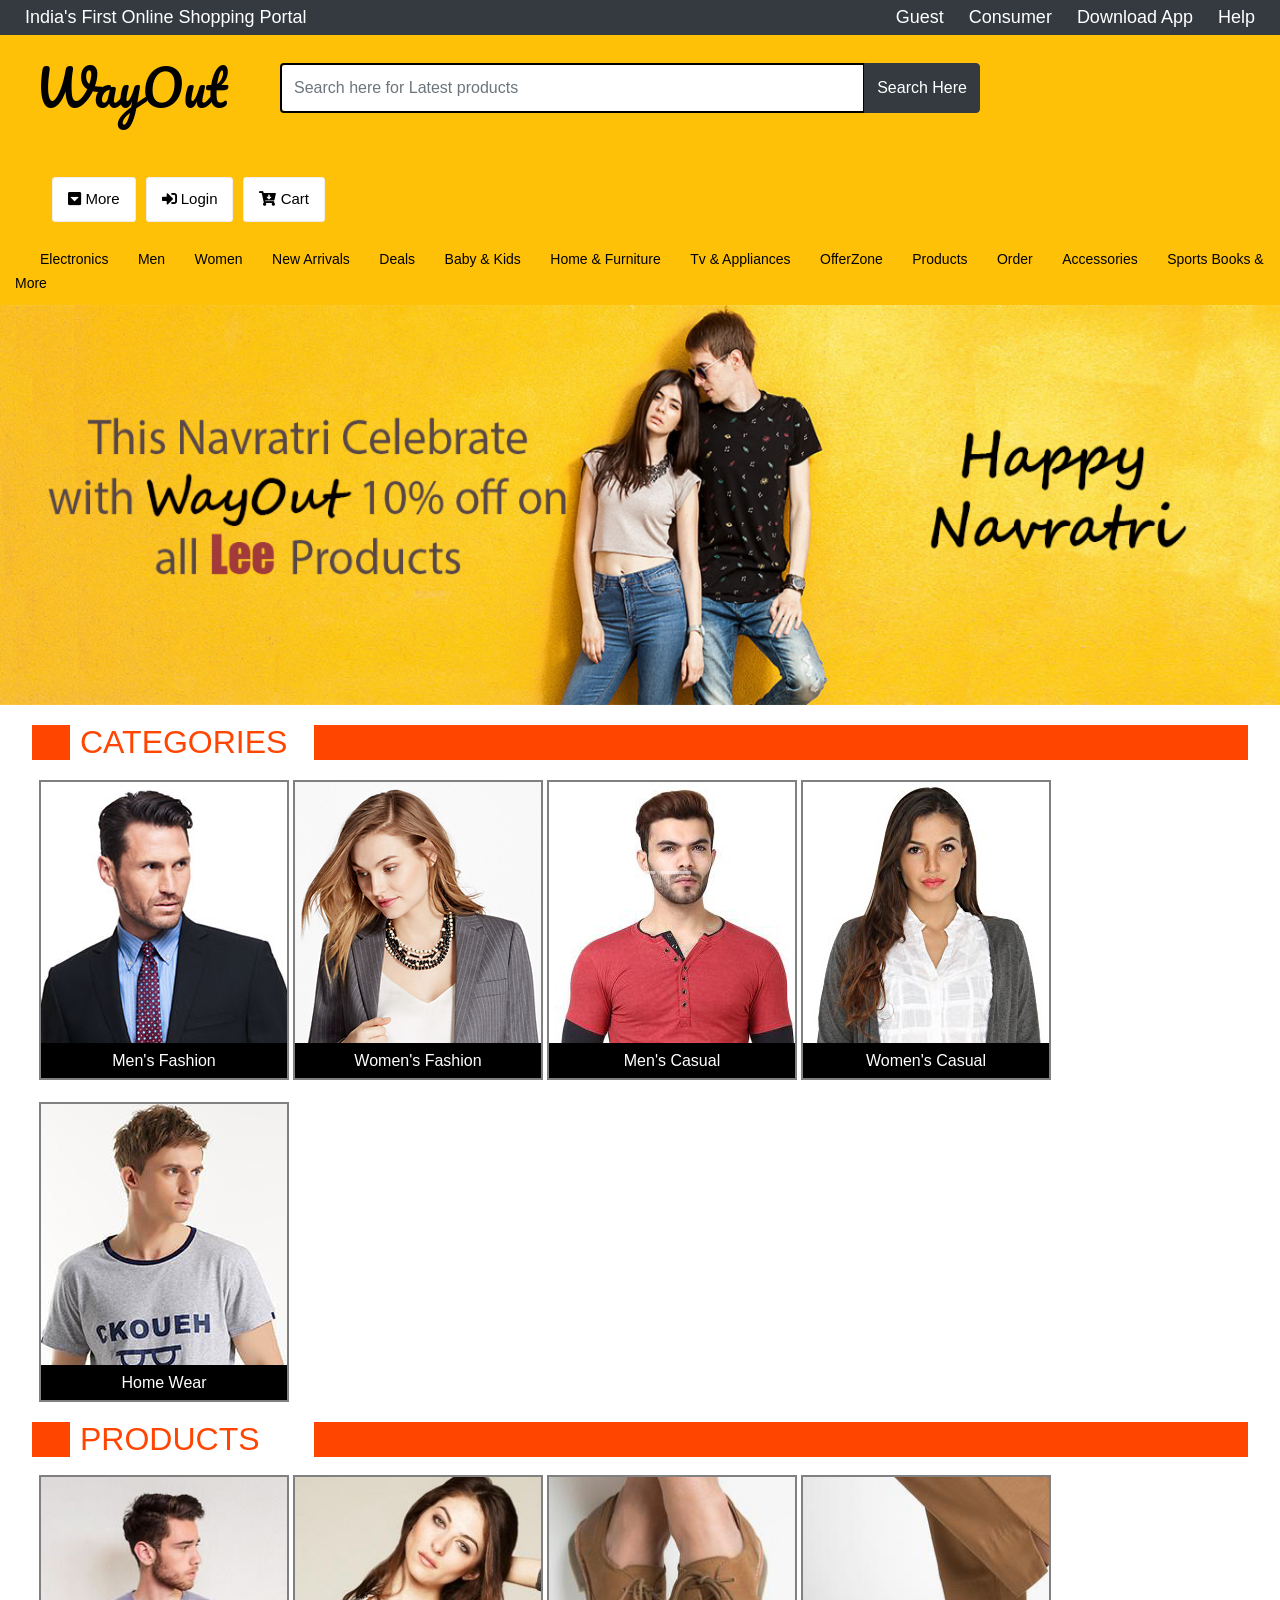
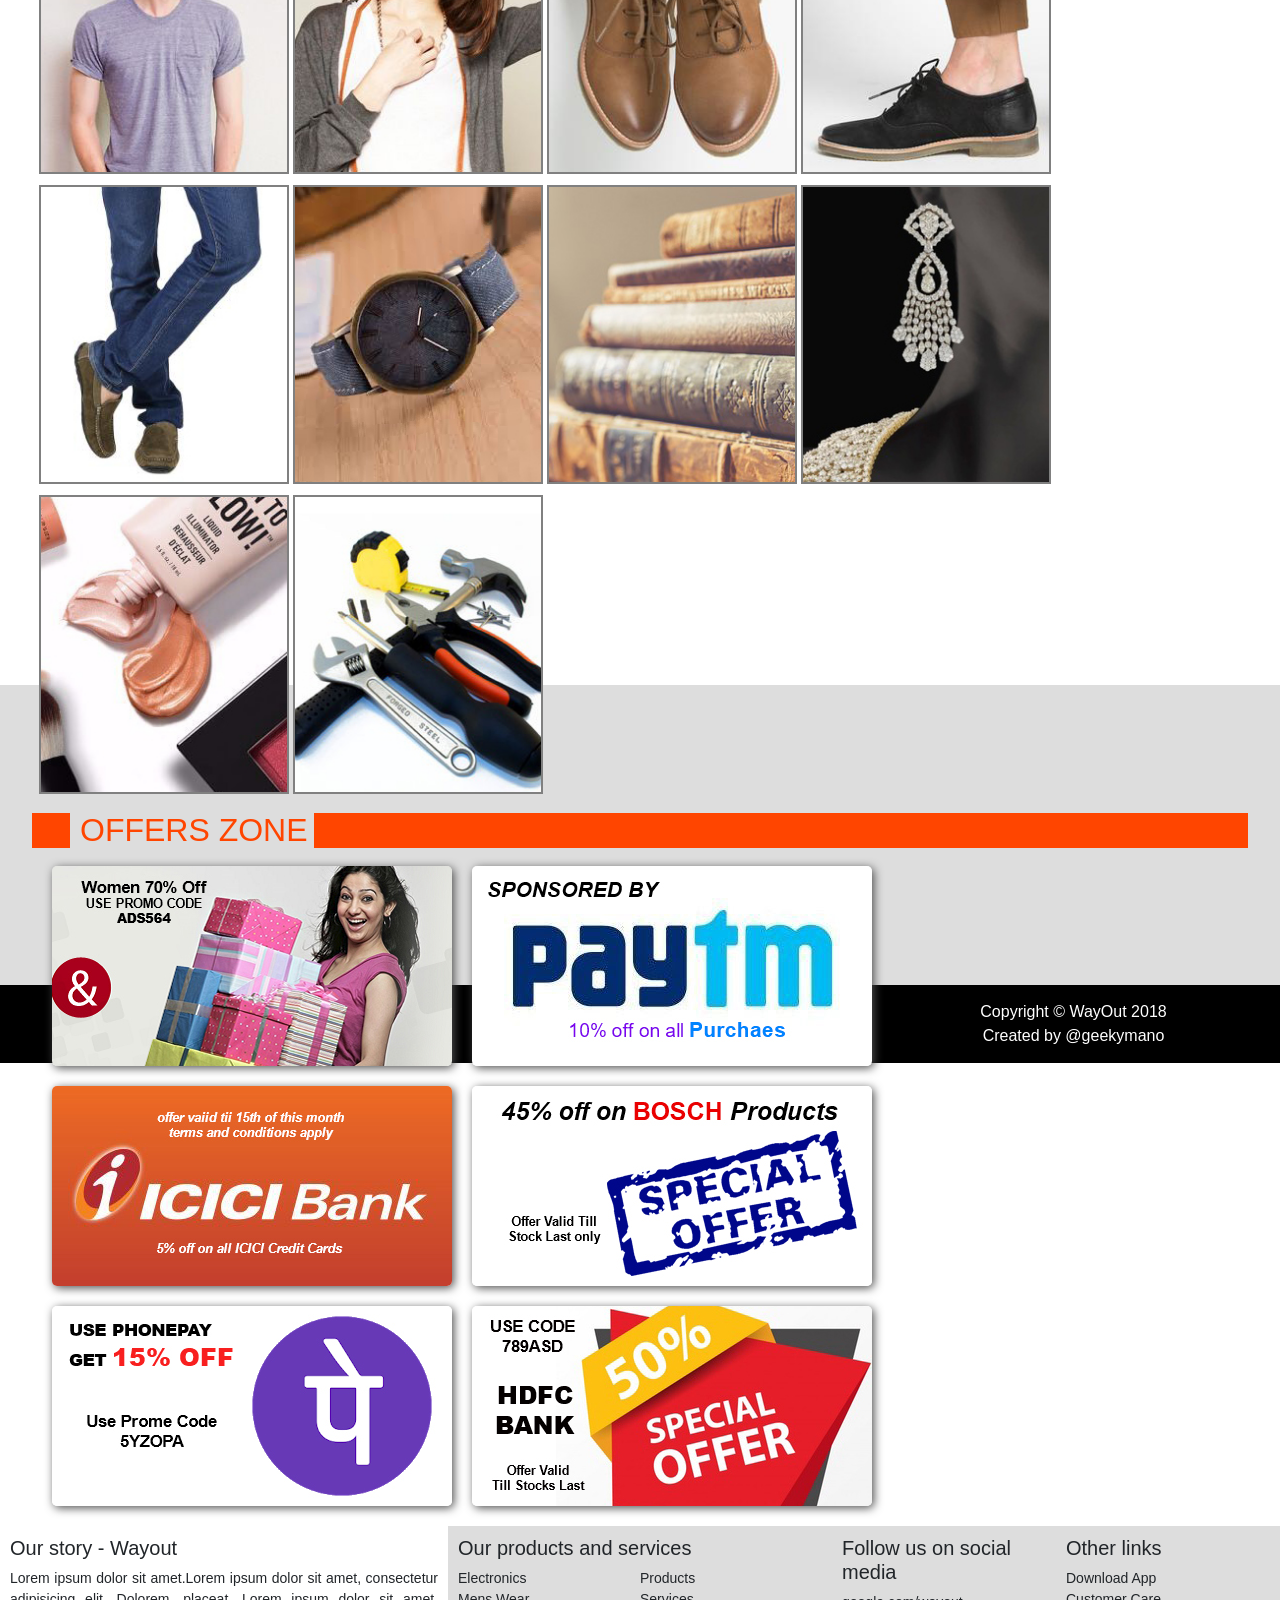
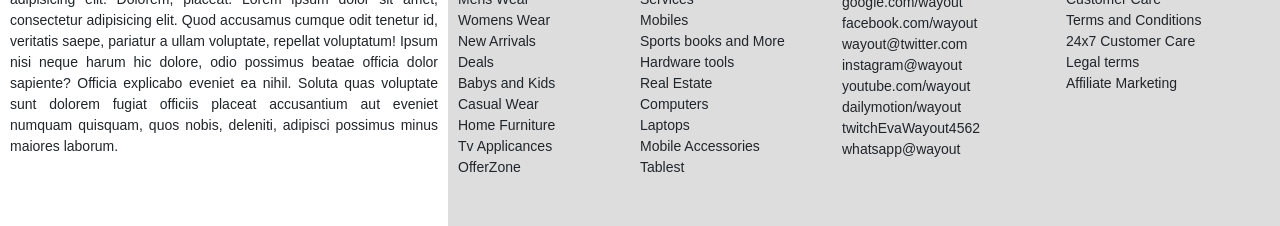
==== commit 9e8f7e44: "Footer Added" ====
--- a/index.html
+++ b/index.html
@@ -2,125 +2,429 @@
 <html lang="en">
 <head>
     <meta charset="UTF-8">
+    <meta name="viewport" content="width=device-width, initial-scale=1.0">
+    <meta http-equiv="X-UA-Compatible" content="ie=edge">
     <title>WayOut | Homepage</title>
+    <link rel="shortcut icon" type="image/x-icon" href="images/Logo.png">
     <link rel="stylesheet" href="css/bootstrap.min.css">
-    <link rel="stylesheet" href="css/Styles.css" type="text/css">
-    <link href="https://fonts.googleapis.com/css?family=Roboto" rel="stylesheet">
+    <link rel="stylesheet" href="https://use.fontawesome.com/releases/v5.1.0/css/all.css" integrity="sha384-lKuwvrZot6UHsBSfcMvOkWwlCMgc0TaWr+30HWe3a4ltaBwTZhyTEggF5tJv8tbt" crossorigin="anonymous">
+    <link rel="stylesheet" href="css/styles.css">
     <link href="https://fonts.googleapis.com/css?family=Pacifico" rel="stylesheet">
 </head>
 <body>
-    <nav id="SubHeader">
-        <span>Welcome to India's Biggest Shopping Mall</span>
-        <a href="#Customer">Customer Care</a>
-        <a href="#DownloadApp">Download App</a>
-        <a href="#Guest">Guest</a>
-        <a href="#Legal">Legal</a>
-    </nav>
-    <div id="trash"></div>
-    <div id="MainHeader">
-        <div id="Logo">
-            <span>WayOut</span>
-        </div>
-        <div id="SearchBar">
-          <div class="input-group">
-              <input type="text" class="form-control" placeholder="Enter your Queries Here">
-              <div class="input-group-append">
-                  <input type="button" value="Search Here" class="btn btn-warning">
-              </div>
-          </div> 
-        </div>
-        <div id="CartDetails">
-            <a href="#Login">Login</a>
-            <a href="#Cart">Cart</a>
-            <a href="#More">More</a>
-        </div>
+    <div class="maincontainer">                                                                                                                    <!-- start of Main Container -->
+        <div id="header">                                                                                                       <!-- Header Part -> subheader+mainHeader+navbar -->
+            <div id="subheader" class="bg-dark pt-1 pb-1">                                                                                                  <!-- SubHeader Part -->
+                <p style="display: inline">India's First Online Shopping Portal</p>
+                <a href="Help">Help</a>
+                <a href="DownloadApp">Download App</a>
+                <a href="Consumer">Consumer</a>
+                <a href="Guest">Guest</a>
+            </div>                                                                                                                                   <!-- End of SubHeader Part -->
+            <div id="mainheader" class="bg-warning">                                                                                                      <!-- Main Header Part -->
+                <!-- Logo Part-->
+                <div id="logo">
+                    <span>WayOut</span>
+                </div>
+                <!-- End of Logo Part -->
+
+                <!-- Search bar part -->
+                <div id="searchbar">
+                    <form action="goodbye" method="get">
+                        <div class="input-group">
+                            <input type="text" placeholder="Search here for Latest products" class="form-control">
+                            <div class="input-group-append">
+                                <input type="submit" value="Search Here" class="btn btn-dark">
+                            </div>
+                        </div>
+                    </form>
+                </div>
+                <!-- End of Search bar Part -->
+
+                <!-- cart part -->
+                <div id="cart">
+                    <a href="Cart"><i class="fas fa-cart-arrow-down"></i> Cart</a>
+                    <a href="Login"><i class="fas fa-sign-in-alt"></i> Login</a>
+                    <a href="More"><i class="fas fa-caret-square-down"></i> More</a>
+                </div>
+                <!-- End of Cart Part -->
+
+            </div>
+            <!-- End of Main Header Part -->
+
+            <!-- Navigation Bar -->
+            <div id="navigation" class="bg-warning">
+                <nav>
+                    <a href="Electronics">Electronics</a>
+                    <a href="Men">Men</a>
+                    <a href="Women">Women</a>
+                    <a href="NewArrivals">New Arrivals</a>
+                    <a href="Deals">Deals</a>
+                    <a href="Baby&Kids">Baby & Kids</a>
+                    <a href="Home&Furniture">Home & Furniture</a>
+                    <a href="Tv&Appliances">Tv & Appliances</a>
+                    <a href="OfferZone">OfferZone</a>
+                    <a href="Products">Products</a>
+                    <a href="Order">Order</a>
+                    <a href="Accessories">Accessories</a>
+                    <a href="SportsBooks&More">Sports Books & More</a>
+                </nav>
+            </div>
+            <!-- End of Navigation bar -->
+
+        </div>
+        <!-- End of Header ->subheader+mainheader+navbar -->
+
+        <!-- Carousel bar part -->
+        <div id="demo" class="carousel-slide" data-ride="carousel">
+            <ul class="carousel-indicators">
+                <li data-target="#demo" data-slide-to="0" class="active"></li>
+                <li data-target="#demo" data-slide-to="1"></li>
+                <li data-target="#demo" data-slide-to="2"></li>
+            </ul>
+            <div class="carousel-inner">
+                <div class="carousel-item active">
+                    <img src="images/bannerone.jpg" alt="bannerone">
+                </div>
+                <div class="carousel-item">
+                    <img src="images/bannersix.jpg" alt="bannertwo">
+                </div>
+                <div class="carousel-item">
+                    <img src="images/bannerthree.jpg" alt="bannerthree">
+                </div>
+                <div class="carousel-item">
+                    <img src="images/bannerfour.jpg" alt="bannerfour">
+                </div>
+                <div class="carousel-item">
+                    <img src="images/bannerfive.jpg" alt="bannerfive">
+                </div>
+                <div class="carousel-item">
+                    <img src="images/bannertwo.jpg" alt="bannerfive">
+                </div>
+            </div>
+        </div>
+        <!-- End of Carousel part -->
+
+        <!-- Category Part -->
+        <div id="categoriescontainer">
+
+            <!-- Products Heading -->
+            <div class="heading-block">
+                <h2>CATEGORIES</h2>
+            </div>
+            <!-- End of Products Heading -->
+
+            <!-- Categories pane Container -->
+            <div class="headercategories">
+
+                <!-- Category Box One -->
+                <div class="catbox">
+                    <a href="MensFashion">
+                        <img src="images/catimg1.jpg" alt="Men's Fashion">
+                        <span>Men's Fashion</span>
+                    </a>
+                </div>
+                <!-- End of Category Box One -->
+
+                <!-- Category Box two -->
+                <div class="catbox">
+                    <a href="Women'sFashion">
+                        <img src="images/catimg2.jpg" alt="Men's Fashion">
+                        <span>Women's Fashion</span>
+                    </a>
+                </div>
+                <!-- End of Category Box Two -->
+
+                <!-- Category Box Three -->
+                <div class="catbox">
+                    <a href="Men'sCasual">
+                        <img src="images/catimg3.jpg" alt="Men's Fashion">
+                        <span>Men's Casual</span>
+                    </a>
+                </div>
+                <!-- End of Category Box Three -->
+
+                <!-- Category Box Four -->
+                <div class="catbox">
+                    <a href="Women'sCasual">
+                        <img src="images/catimg4.jpg" alt="Men's Fashion">
+                        <span>Women's Casual</span>
+                    </a>
+                </div>
+                <!-- End of Category Box Four -->
+
+                <!-- Category Box Five -->
+                <div class="catbox">
+                    <a href="HomeWear">
+                        <img src="images/catimg5.jpg" alt="Men's Fashion">
+                        <span>Home Wear</span>
+                    </a>
+                </div>
+                <!-- End of Category Box Five -->
+
+            </div>
+            <!-- End of Categories pane Container -->
+
+            <!-- Product Heading block -->
+            <div class="heading-block">
+                <h2>PRODUCTS</h2>
+            </div>
+            <!-- End of Products Heading Block -->
+
+            <!-- Starting of Product Container -->
+            <div class="prod-container">
+
+                <!-- Product Item one -->
+                <div class="prod-box">
+                    <img src="images/proimg1.jpg" alt="Man-Suit">
+                    <div class="prod-trans">
+                        <div class="prod-feature">
+                            <p>Mens Casual Wear</p>
+                            <p style="color: white; font-weight: bold;">Price:1000₹</p>
+                            <input type="button" value="Add to Cart">
+                        </div>
+                    </div>
+                </div>
+                <!-- End of Product Item one -->
+
+                <!-- Product Item  two-->
+                <div class="prod-box">
+                    <img src="images/proimg2.jpg" alt="Man-Suit">
+                    <div class="prod-trans">
+                        <div class="prod-feature">
+                            <p>Womens Casual Wear</p>
+                            <p style="color: white; font-weight: bold;">Price:2000₹</p>
+                            <input type="button" value="Add to Cart">
+                        </div>
+                    </div>
+                </div>
+                <!-- End of Product Item two -->
+
+                <!-- Product Item Three-->
+                <div class="prod-box">
+                    <img src="images/proimg3.jpg" alt="Man-Suit">
+                    <div class="prod-trans">
+                        <div class="prod-feature">
+                            <p>Adidas Shoes</p>
+                            <p style="color: white; font-weight: bold;">Price:450₹</p>
+                            <input type="button" value="Add to Cart">
+                        </div>
+                    </div>
+                </div>
+                <!-- End of Product Item three -->
+
+                <!-- Product Item Four-->
+                <div class="prod-box">
+                    <img src="images/proimg4.jpg" alt="Man-Suit">
+                    <div class="prod-trans">
+                        <div class="prod-feature">
+                            <p>Puma Formal Shoes</p>
+                            <p style="color: white; font-weight: bold;">Price:500₹</p>
+                            <input type="button" value="Add to Cart">
+                        </div>
+                    </div>
+                </div>
+                <!-- End of Product Item four -->
+
+                <!-- Product Item Five-->
+                <div class="prod-box">
+                    <img src="images/proimg5.jpg" alt="Man-Suit">
+                    <div class="prod-trans">
+                        <div class="prod-feature">
+                            <p>Mens Casual Shoes</p>
+                            <p style="color: white; font-weight: bold;">Price:250₹</p>
+                            <input type="button" value="Add to Cart">
+                        </div>
+                    </div>
+                </div>
+                <!-- End of Product Item five -->
+
+                <!-- Product Item Six-->
+                <div class="prod-box">
+                    <img src="images/proimg12.jpg" alt="Man-Suit">
+                    <div class="prod-trans">
+                        <div class="prod-feature">
+                            <p>Belkin B5850</p>
+                            <p style="color: white; font-weight: bold;">Price:1500₹</p>
+                            <input type="button" value="Add to Cart">
+                        </div>
+                    </div>
+                </div>
+                <!-- End of Product Item six -->
+
+                <!-- Product Item Seven-->
+                <div class="prod-box">
+                    <img src="images/proimg7.jpg" alt="Man-Suit">
+                    <div class="prod-trans">
+                        <div class="prod-feature">
+                            <p>Chetan Bhagat Book Pack</p>
+                            <p style="color: white; font-weight: bold;">Price:2000₹</p>
+                            <input type="button" value="Add to Cart">
+                        </div>
+                    </div>
+                </div>
+                <!-- End of Product Item seven -->
+
+                <!-- Product Item Eight-->
+                <div class="prod-box">
+                    <img src="images/proimg8.jpg" alt="Man-Suit">
+                    <div class="prod-trans">
+                        <div class="prod-feature">
+                            <p>Vistara Platinum Ear Rings</p>
+                            <p style="color: white; font-weight: bold;">Price:145699₹</p>
+                            <input type="button" value="Add to Cart">
+                        </div>
+                    </div>
+                </div>
+                <!-- End of Product Item Eight -->
+
+                <!-- Product Item nine-->
+                <div class="prod-box">
+                    <img src="images/proimg9.jpg" alt="Man-Suit">
+                    <div class="prod-trans">
+                        <div class="prod-feature">
+                            <p>Women Makeup Pack</p>
+                            <p style="color: white; font-weight: bold;">Price:25000₹</p>
+                            <input type="button" value="Add to Cart">
+                        </div>
+                    </div>
+                </div>
+                <!-- End of Product Item nine -->
+
+                <!-- Product Item ten-->
+                <div class="prod-box">
+                    <img src="images/proimg10.jpg" alt="Man-Suit">
+                    <div class="prod-trans">
+                        <div class="prod-feature">
+                            <p>Bosch Tool Kit V456</p>
+                            <p style="color: white; font-weight: bold;">Price:1499₹</p>
+                            <input type="button" value="Add to Cart">
+                        </div>
+                    </div>
+                </div>
+                <!-- End of Product Item ten -->
+                
+            </div>
+            <!-- Ending of Product Containrt -->
+
+            <!-- Offer Heading block -->
+            <div class="heading-block mt-2">
+                <h2>OFFERS ZONE</h2>
+            </div>
+            <!-- End of Offer Heading Block -->
+
+            <!-- Starting of Offer Container -->
+            <div class="offercontainer">
+
+                <!-- Start offer One -->
+                <div class="offer">
+                   <a href="AxisBankOffer"><img src="images/Offer.jpg" alt=""></a>
+                </div>
+                <!-- End of Offer One -->
+
+                <!-- Start Offer Two -->
+                <div class="offer">
+                   <a href="PaytmOffer"><img src="images/Offer2.jpg" alt=""></a>
+                </div>
+                <!-- End of offer Two -->
+                
+                <!-- Start Offer Three -->
+                <div class="offer">
+                   <a href="IciciBankOffer"><img src="images/Offer3.jpg" alt=""></a>
+                </div>
+                <!-- End of Offer Three -->
+
+                <!-- Start Offer Four -->
+                <div class="offer">
+                   <a href="BoschOffer"><img src="images/Offer4.jpg" alt=""></a>
+                </div>
+                <!-- End offer Four -->
+
+                <!-- Start Offer Five -->
+                <div class="offer">
+                   <a href="PhonePayOffer"><img src="images/Offer5.jpg" alt=""></a>
+                </div>
+                <!-- End Offer Five -->
+
+                <!-- Start Offer Six -->
+                <div class="offer">
+                   <a href="HdfcBankOffer"><img src="images/Offer6.jpg" alt=""></a>
+                </div>
+                <!-- End Offer Six -->
+                
+            </div>
+            <!-- End of Offer Container -->
+
+        </div>
+        <!-- End of Categories Part -->
+
     </div>
-    <nav id="NavigationBar">
-        <a href="#Electronics">Electronics</a>
-        <a href="#Tv&Appliances">Tv & Appliances</a>
-        <a href="#MensWear">Men's Wear</a>
-        <a href="#WomensWear">Women's Wear</a>
-        <a href="#BabyKids">Baby & Kids</a>
-        <a href="#HomeFurniture">Home & Furniture</a>
-        <a href="#SportsBooksMore">Sports, Books & More</a>
-        <a href="#OfferZone">OfferZone</a>
-        <a href="#Hardware">Hardware</a>
-        <a href="#KitchenWare">Kitechware</a>
-    </nav>
-    <article id="MainArticle">
-        
-    </article>
-    <footer>
-        <div id="footerbar">
-            <div id="Ourstory">
-                <h4>Our Story-WayOut</h4>
-                <p>WayOut is the India's Biggest Online Shopping Platform founded by @geekymano, @Eva4567 when they are doing there bachelors degree in Computer Science and Technology with an initial
-                investment of Five Million Dollars from the Angel Investment company agency in the los santos of in the western chicago - this is a dummy text the above mentioned text is just only for designing purposes any queries please email to email IDs'</p>
-            </div>
-            <div id="OurProducts">
-                <h4>Our products and services</h4>
-                <div id="ProductsPane1">
-                    <li>Electronics</li>
-                    <li>Tv & Appilances</li>
-                    <li>Men's Wear</li>
-                    <li>Women's Wear</li>
-                    <li>Baby & Kids</li>
-                    <li>Home & Furniture</li>
-                    <li>Sports, Books & More</li>
-                    <li>OfferZone</li>
-                    <li>Hardware</li>
-                    <li>KitchenWare</li>  
-                </div>
-                <div id="ProductsPane2">
-                    <li>Electronics</li>
-                    <li>Tv & Appilances</li>
-                    <li>Men's Wear</li>
-                    <li>Women's Wear</li>
-                    <li>Baby & Kids</li>
-                    <li>Home & Furniture</li>
-                    <li>Sports, Books & More</li>
-                    <li>OfferZone</li>
-                    <li>Hardware</li>
-                    <li>KitchenWare</li>  
-                </div> 
-                <div id="ProductsPane3">
-                    <li>Electronics</li>
-                    <li>Tv & Appilances</li>
-                    <li>Men's Wear</li>
-                    <li>Women's Wear</li>
-                    <li>Baby & Kids</li>
-                    <li>Home & Furniture</li>
-                    <li>Sports, Books & More</li>
-                    <li>OfferZone</li>
-                    <li>Hardware</li>
-                    <li>KitchenWare</li>  
-                </div>               
-            </div>
-            <div id="SocialMedia">
-                <h4>Social Media</h4>
-                <li>Google.com/wayout@4562</li>
-                <li>FaceBook.com/wayout</li>
-                <li>Twitter@wayout4562</li>
-                <li>Youtube.com/wayout</li>
-                <li>DailyMotion/wayout4562</li>
-                <li>Vimeo@WayOut</li>
-                <li>Googleplus@wayout</li>
-                <li>Wayout@Instagram</li>
-                <li>WayOut Android Application</li>
-                <li>WayOut IOS Application</li>
-            </div>
-            <div id="OtherContent">
-                <h4>Other Content</h4>
-                <li>Customer Care</li>
-                <li>Legal</li>
-                <li>24 x 7 Customer Care</li>
-                <li></li>
-            </div>
+    <!-- End of Main Container -->
+    <footer id="footercontainer">
+        <div id="aboutme">
+            <h5>Our story - Wayout</h5>
+            <p>Lorem ipsum dolor sit amet.Lorem ipsum dolor sit amet, consectetur adipisicing elit. Dolorem, placeat. Lorem ipsum dolor sit amet, consectetur adipisicing elit. Quod accusamus cumque odit tenetur id, veritatis saepe, pariatur a ullam voluptate, repellat voluptatum! Ipsum nisi neque harum hic dolore, odio possimus beatae officia dolor sapiente? Officia explicabo eveniet ea nihil. Soluta quas voluptate sunt dolorem fugiat officiis placeat accusantium aut eveniet numquam quisquam, quos nobis, deleniti, adipisci possimus minus maiores laborum.</p>
+        </div>
+        <div id="productsandservices">
+            <h5>Our products and services</h5>
+            <div id="pane1">
+                <li>Electronics</li>
+                <li>Mens Wear</li>
+                <li>Womens Wear</li>
+                <li>New Arrivals</li>
+                <li>Deals</li>
+                <li>Babys and Kids</li>
+                <li>Casual Wear</li>
+                <li>Home Furniture</li>
+                <li>Tv Applicances</li>
+                <li>OfferZone</li>
+            </div>
+            <div id="pane2">
+                <li>Products</li>
+                <li>Services</li>
+                <li>Mobiles</li>
+                <li>Sports books and More</li>
+                <li>Hardware tools</li>
+                <li>Real Estate</li>
+                <li>Computers</li>
+                <li>Laptops</li>
+                <li>Mobile Accessories</li>
+                <li>Tablest</li>
+            </div>
+            
+        </div>
+        <div id="socialmedia">
+           <h5>Follow us on social media</h5>
+            <li>google.com/wayout</li>
+            <li>facebook.com/wayout</li>
+            <li>wayout@twitter.com</li>
+            <li>instagram@wayout</li>
+            <li>youtube.com/wayout</li>
+            <li>dailymotion/wayout</li>
+            <li>twitchEvaWayout4562</li>
+            <li>whatsapp@wayout</li>
+        </div>
+        <div id="otherlinks">
+            <h5>Other links</h5>
+            <li>Download App</li>
+            <li>Customer Care</li>
+            <li>Terms and Conditions</li>
+            <li>24x7 Customer Care</li>
+            <li>Legal terms</li>
+            <li>Affiliate Marketing</li>
         </div>
     </footer>
-    <footer id="EndFooter">
-        <p> Copyright &copy <span>WAYOUT</span> - 2018</p>
-        <p> Designed by @geekymano</p> 
+    <footer id="finalbox">
+        <span>Copyright &copy WayOut 2018</span>
+        <br>
+        <span>Created by @geekymano</span>
     </footer>
+    
+    <!-- Jquery link -->
+    <script src="js/jquery.min.js"></script>
+    <!-- Popper.js link -->
+    <script src="js/popper.min.js"></script>
+    <!-- Bootstrap.js Link -->
+    <script src="js/bootstrap.min.js"></script>
 </body>
 </html>
--- a/css/styles.css
+++ b/css/styles.css
@@ -0,0 +1,313 @@
+* {
+    box-sizing: border-box;
+}
+body {
+    margin: 0;
+    /* min-width: 1355px; */
+}
+.maincontainer{
+    width: 100%;
+    display: block;
+}
+#subheader{
+    font-weight: 500;
+    font-size: 2vh;
+    color: white;
+}
+#subheader a{
+    float: right;
+    padding-right: 25px;
+    color: white;
+    text-decoration: none;
+}
+#subheader p {
+    padding-left: 25px;
+}
+/* Main Header */
+#mainheader {
+    display: flex;
+    flex-wrap: wrap;
+}
+#logo {
+    width: 230px;
+    /* background: black; */
+    padding: 15px 25px 20px 35px;
+    /* padding-left: 25px;  */
+    font-size: 50px;
+    font-family: 'Pacifico', cursive;
+    color: black;
+}
+#searchbar {
+    padding-top: 28px;
+    padding-left: 50px;
+    float: right;
+    width: 750px;
+}
+.form-control {
+    height: 50px;
+    border: 2px solid black;
+    border-radius: px;
+}
+#cart {
+    width: 360px;
+    padding: 30px 30px 25px 30px;
+    /* margin-right: -100px; */
+}
+#cart a{
+    float: right;
+    color: black;
+    /* padding-right: 30px; */
+    font-size: 15px;
+    text-decoration: none;
+    padding: 10px 15px;
+    font-weight: 500;
+    
+}
+#cart a {
+    background: white;
+   
+    border: 1px solid rgb(241, 237, 237);
+    margin: 2px 5px 0px 5px;
+    border-radius: 3px;
+    
+    /* border-right: 5px solid black;  */
+}
+#cart a:hover {
+    transition: all .5s ease;
+    color: white;
+}
+#navigation {
+    padding: 0px 10px 10px 15px;
+}
+nav a {
+    color: black;
+    padding-left: 25px;
+    font-size: 14px;
+    font-weight: 500;    
+}
+nav a:hover {
+    color: gray;
+    transition: all .5s ease;
+    font-size: 14px;
+}
+
+.carousel-item img{
+    height: 400px;
+    width: 100%;
+}
+.heading-block {
+    width: 100%;
+    height: auto;
+    float: left;
+    color:orangered;
+    font-size: 22px;
+    margin: 0px 0px 10px;
+}
+/* Cateogory Boxes Main */
+#categoriescontainer {
+    width: 95%;
+    margin:  20px auto;
+
+}
+.heading-block h2 {
+    line-height:35px;
+    border-left: 3vw solid orangered;
+    border-right: 73vw solid orangered;
+    padding-left: 10px;
+}
+.catbox {
+    width: 250px;
+    height: 300px;
+    float: left;
+    overflow: hidden;
+    position: relative;
+    margin: 2px;
+    border: 2px solid gray;
+    margin-bottom: 20px; 
+}
+.catbox:after {
+    display: block;
+    content: "";
+    clear: both;
+}
+
+.catbox span {
+    width: 100%;
+    background: black;
+    height: 35px;
+    line-height: 35px;
+    color: white;
+    display: block;
+    bottom: 0px;
+    position: absolute;
+    z-index: 999;
+    text-align: center;
+}
+.catbox img{
+    transition: all .5s ease;
+}
+.catbox:hover img {
+    transform: scale(1.2,1.2);
+    transition: all .5s ease;
+}
+.catbox:hover span {
+    font-weight: 500;
+}
+/* Product Styling */
+.prod-box {
+    width: 250px;
+    height: 300px;
+    overflow: hidden;
+    float: left;
+    margin: 0 5 30 0;
+    position: relative;
+   margin: 0px 2px 10px;
+}
+.prod-box > img {
+    max-width: 100%;
+    border: 2px solid gray;
+}
+.prod-trans {
+    background: rgba(0, 0, 0, 0.6);
+    width: 100%;
+    height: 100%;
+    top: 0;
+    left: 0;
+    bottom: 0;
+    right: 0;
+    position: absolute;
+    opacity: 0;
+    transition: all .5s ease;
+}
+.prod-box:hover .prod-trans {
+    opacity:1;
+    transition: all .5s ease;
+}
+.prod-feature {
+    text-align: center;
+    margin-top: -200px;
+    transition: all .5s ease;
+}
+.prod-feature p {
+    color: white;
+    font-family: 'Segoe UI', Tahoma, Geneva, Verdana, sans-serif;
+    font-weight: bold;
+    line-height: 10px;
+    padding-top: 50px;
+}
+.prod-box:hover .prod-feature {
+    margin-top: 0px;
+    transition: all .5s ease;
+}
+.prod-feature input {
+    color: black;
+    background: #ffffff;
+    font-weight: 500;
+    border: 0px;
+    padding: 5px 10px;
+    border-radius: 2px;
+}
+.headercategories {
+    margin-left: 5px;
+}
+.prod-container {
+    margin-left: 5px;
+}
+.offercontainer {
+    margin-left: 10px;
+}
+.offer{
+    width: 400px;
+    float: left;
+    margin: 0px 10px 20px;
+    /* margin-right: 20px; */
+}
+.offer img {
+    width: 100%;
+    /* border: 2px solid rgb(115, 104, 104); */
+    box-shadow: 2px 2px 10px rgb(79, 79, 79);
+    border-radius: 5px;
+    transition: all .5s ease;
+}
+.offer img:hover {
+    transform: scale(1.03,1.03);
+    transition: all .5s ease;
+}
+#footercontainer {
+    height: 300px;
+    background-color: #ddd;;
+    margin-top: 1580px;
+/*    position: relative;*/
+/*    bottom: 0px;*/   
+}
+#aboutme {
+    width: 35%;
+    padding: 10px;
+    text-align: justify;
+    float: left;
+/*    background-color: #ddd;*/
+    font-weight: 500;
+    font-size: 14px;
+}
+#aboutme h5 {
+    text-align: left;
+}
+#productsandservices {
+    width: 30%;
+    background-color: #ddd;
+    height: 300px;
+    float: left;
+    padding: 10px;
+    text-align: left;
+}
+#pane1 {
+    width: 50%;
+    float: left;
+}
+#pane1 li {
+    list-style-type: none;
+    font-weight: 500;
+    font-size: 14px;
+}
+#pane2 {
+    width: 50%;
+    float: left;
+}
+#pane2 li {
+    list-style-type: none;
+    font-weight: 500;
+    font-size: 14px;
+}
+#socialmedia {
+    width: 17.5%;
+    background-color: #ddd;
+    float: left;
+    height: 300px;
+    padding: 10px;
+    text-align: left;
+}
+#socialmedia li{
+    list-style-type: none;
+    font-size: 14px !important;
+    font-weight: 500;
+}
+#otherlinks {
+    padding: 10px;
+    width: 17.5%;
+    background-color: #ddd;
+    float: left;
+    height: 300px;
+    text-align: left;
+}
+#otherlinks li {
+    list-style-type: none;
+    font-size: 14px;
+    font-weight: 500;
+}
+#finalbox {
+    z-index: 222;
+    text-align: center;
+    background-color: black;
+    color: white;
+    padding: 15px;
+}
